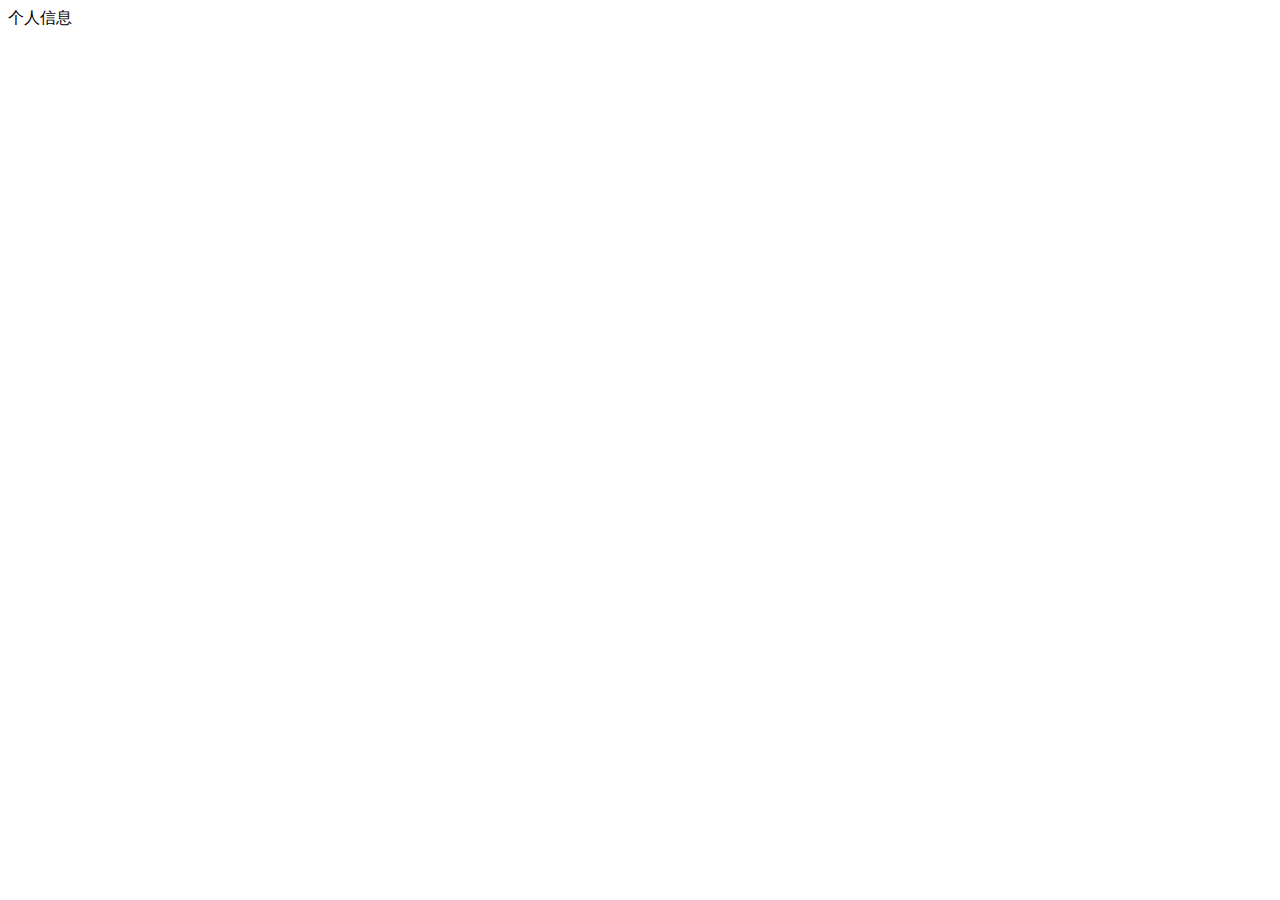
==== user/user_info.html @ 2930e527 "index面修改了js小bug" ====
<!DOCTYPE html>
<html lang="en">

<head>
    <meta charset="UTF-8">
    <meta http-equiv="X-UA-Compatible" content="IE=edge">
    <meta name="viewport" content="width=device-width, initial-scale=1.0">
    <title>Document</title>
</head>

<body>
    个人信息
</body>

</html>
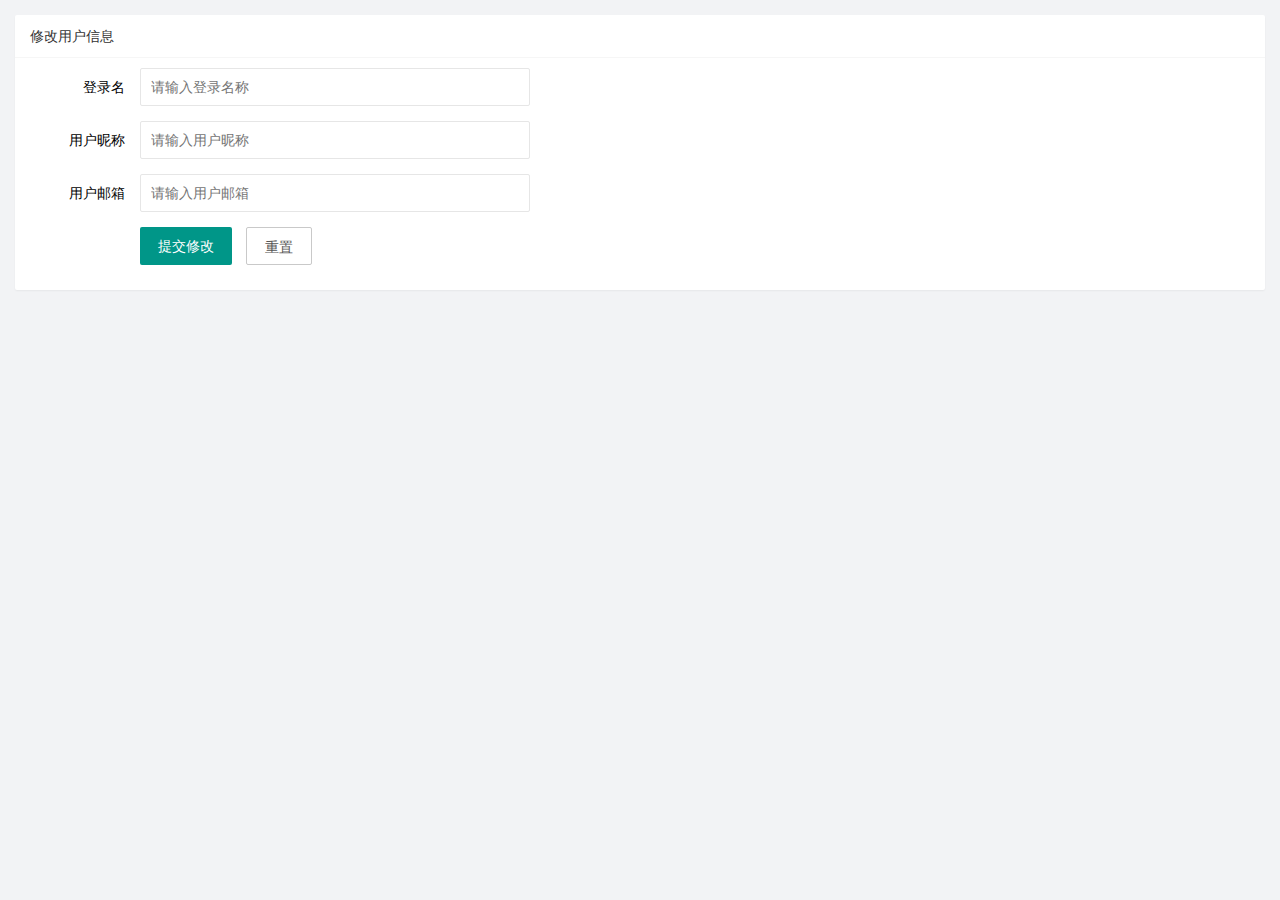
==== commit f3099366: "完成了user模块的创建" ====
--- a/user/user_info.html
+++ b/user/user_info.html
@@ -6,10 +6,53 @@
     <meta http-equiv="X-UA-Compatible" content="IE=edge">
     <meta name="viewport" content="width=device-width, initial-scale=1.0">
     <title>Document</title>
+    <link rel="stylesheet" href="/assets/lib/layui/css/layui.css">
+    <link rel="stylesheet" href="/assets/css/user_info.css">
 </head>
 
 <body>
-    个人信息
+    <div class="layui-card">
+        <div class="layui-card-header">修改用户信息</div>
+        <div class="layui-card-body">
+            <form class="layui-form" lay-filter="form_userinfo">
+                <!-- form表单区域 -->
+                <div class="layui-form-item">
+                    <label class="layui-form-label">登录名</label>
+                    <div class="layui-input-block">
+                        <!-- 隐藏域 赋值id -->
+                        <input type="hidden" name="id">
+                        <input type="text" name="username" required lay-verify="required" placeholder="请输入登录名称" autocomplete="off" class="layui-input" readonly>
+                    </div>
+                </div>
+                <div class="layui-form-item">
+                    <label class="layui-form-label">用户昵称</label>
+                    <div class="layui-input-block">
+                        <input type="text" name="nickname" required lay-verify="required|nickname" placeholder="请输入用户昵称" autocomplete="off" class="layui-input">
+                    </div>
+                </div>
+                <div class="layui-form-item">
+                    <label class="layui-form-label">用户邮箱</label>
+                    <div class="layui-input-block">
+                        <input type="text" name="email" required lay-verify="required|email" placeholder="请输入用户邮箱" autocomplete="off" class="layui-input">
+                    </div>
+                </div>
+                <div class="layui-form-item">
+                    <div class="layui-input-block">
+                        <button class="layui-btn" lay-submit lay-filter="formDemo" id="btn">提交修改</button>
+                        <button type="reset" class="layui-btn layui-btn-primary" id="btnReset">重置</button>
+                    </div>
+                </div>
+            </form>
+        </div>
+    </div>
+    <!-- 导入layui的js文件 -->
+    <script src="/assets/lib/layui/layui.all.js"></script>
+    <!-- 导入jqury -->
+    <script src="/assets/lib/jquery.js"></script>
+    <!-- 导入basejs -->
+    <script src="/assets/js/baseApi.js"></script>
+    <!-- 导入自己的js -->
+    <script src="/assets/js/user_info.js "></script>
 </body>
 
 </html>--- a/assets/lib/layui/css/layui.css
+++ b/assets/lib/layui/css/layui.css
@@ -0,0 +1,2 @@
+/** layui-v2.5.5 MIT License By https://www.layui.com */
+ .layui-inline,img{display:inline-block;vertical-align:middle}h1,h2,h3,h4,h5,h6{font-weight:400}.layui-edge,.layui-header,.layui-inline,.layui-main{position:relative}.layui-body,.layui-edge,.layui-elip{overflow:hidden}.layui-btn,.layui-edge,.layui-inline,img{vertical-align:middle}.layui-btn,.layui-disabled,.layui-icon,.layui-unselect{-moz-user-select:none;-webkit-user-select:none;-ms-user-select:none}.layui-elip,.layui-form-checkbox span,.layui-form-pane .layui-form-label{text-overflow:ellipsis;white-space:nowrap}.layui-breadcrumb,.layui-tree-btnGroup{visibility:hidden}blockquote,body,button,dd,div,dl,dt,form,h1,h2,h3,h4,h5,h6,input,li,ol,p,pre,td,textarea,th,ul{margin:0;padding:0;-webkit-tap-highlight-color:rgba(0,0,0,0)}a:active,a:hover{outline:0}img{border:none}li{list-style:none}table{border-collapse:collapse;border-spacing:0}h4,h5,h6{font-size:100%}button,input,optgroup,option,select,textarea{font-family:inherit;font-size:inherit;font-style:inherit;font-weight:inherit;outline:0}pre{white-space:pre-wrap;white-space:-moz-pre-wrap;white-space:-pre-wrap;white-space:-o-pre-wrap;word-wrap:break-word}body{line-height:24px;font:14px Helvetica Neue,Helvetica,PingFang SC,Tahoma,Arial,sans-serif}hr{height:1px;margin:10px 0;border:0;clear:both}a{color:#333;text-decoration:none}a:hover{color:#777}a cite{font-style:normal;*cursor:pointer}.layui-border-box,.layui-border-box *{box-sizing:border-box}.layui-box,.layui-box *{box-sizing:content-box}.layui-clear{clear:both;*zoom:1}.layui-clear:after{content:'\20';clear:both;*zoom:1;display:block;height:0}.layui-inline{*display:inline;*zoom:1}.layui-edge{display:inline-block;width:0;height:0;border-width:6px;border-style:dashed;border-color:transparent}.layui-edge-top{top:-4px;border-bottom-color:#999;border-bottom-style:solid}.layui-edge-right{border-left-color:#999;border-left-style:solid}.layui-edge-bottom{top:2px;border-top-color:#999;border-top-style:solid}.layui-edge-left{border-right-color:#999;border-right-style:solid}.layui-disabled,.layui-disabled:hover{color:#d2d2d2!important;cursor:not-allowed!important}.layui-circle{border-radius:100%}.layui-show{display:block!important}.layui-hide{display:none!important}@font-face{font-family:layui-icon;src:url(../font/iconfont.eot?v=250);src:url(../font/iconfont.eot?v=250#iefix) format('embedded-opentype'),url(../font/iconfont.woff2?v=250) format('woff2'),url(../font/iconfont.woff?v=250) format('woff'),url(../font/iconfont.ttf?v=250) format('truetype'),url(../font/iconfont.svg?v=250#layui-icon) format('svg')}.layui-icon{font-family:layui-icon!important;font-size:16px;font-style:normal;-webkit-font-smoothing:antialiased;-moz-osx-font-smoothing:grayscale}.layui-icon-reply-fill:before{content:"\e611"}.layui-icon-set-fill:before{content:"\e614"}.layui-icon-menu-fill:before{content:"\e60f"}.layui-icon-search:before{content:"\e615"}.layui-icon-share:before{content:"\e641"}.layui-icon-set-sm:before{content:"\e620"}.layui-icon-engine:before{content:"\e628"}.layui-icon-close:before{content:"\1006"}.layui-icon-close-fill:before{content:"\1007"}.layui-icon-chart-screen:before{content:"\e629"}.layui-icon-star:before{content:"\e600"}.layui-icon-circle-dot:before{content:"\e617"}.layui-icon-chat:before{content:"\e606"}.layui-icon-release:before{content:"\e609"}.layui-icon-list:before{content:"\e60a"}.layui-icon-chart:before{content:"\e62c"}.layui-icon-ok-circle:before{content:"\1005"}.layui-icon-layim-theme:before{content:"\e61b"}.layui-icon-table:before{content:"\e62d"}.layui-icon-right:before{content:"\e602"}.layui-icon-left:before{content:"\e603"}.layui-icon-cart-simple:before{content:"\e698"}.layui-icon-face-cry:before{content:"\e69c"}.layui-icon-face-smile:before{content:"\e6af"}.layui-icon-survey:before{content:"\e6b2"}.layui-icon-tree:before{content:"\e62e"}.layui-icon-upload-circle:before{content:"\e62f"}.layui-icon-add-circle:before{content:"\e61f"}.layui-icon-download-circle:before{content:"\e601"}.layui-icon-templeate-1:before{content:"\e630"}.layui-icon-util:before{content:"\e631"}.layui-icon-face-surprised:before{content:"\e664"}.layui-icon-edit:before{content:"\e642"}.layui-icon-speaker:before{content:"\e645"}.layui-icon-down:before{content:"\e61a"}.layui-icon-file:before{content:"\e621"}.layui-icon-layouts:before{content:"\e632"}.layui-icon-rate-half:before{content:"\e6c9"}.layui-icon-add-circle-fine:before{content:"\e608"}.layui-icon-prev-circle:before{content:"\e633"}.layui-icon-read:before{content:"\e705"}.layui-icon-404:before{content:"\e61c"}.layui-icon-carousel:before{content:"\e634"}.layui-icon-help:before{content:"\e607"}.layui-icon-code-circle:before{content:"\e635"}.layui-icon-water:before{content:"\e636"}.layui-icon-username:before{content:"\e66f"}.layui-icon-find-fill:before{content:"\e670"}.layui-icon-about:before{content:"\e60b"}.layui-icon-location:before{content:"\e715"}.layui-icon-up:before{content:"\e619"}.layui-icon-pause:before{content:"\e651"}.layui-icon-date:before{content:"\e637"}.layui-icon-layim-uploadfile:before{content:"\e61d"}.layui-icon-delete:before{content:"\e640"}.layui-icon-play:before{content:"\e652"}.layui-icon-top:before{content:"\e604"}.layui-icon-friends:before{content:"\e612"}.layui-icon-refresh-3:before{content:"\e9aa"}.layui-icon-ok:before{content:"\e605"}.layui-icon-layer:before{content:"\e638"}.layui-icon-face-smile-fine:before{content:"\e60c"}.layui-icon-dollar:before{content:"\e659"}.layui-icon-group:before{content:"\e613"}.layui-icon-layim-download:before{content:"\e61e"}.layui-icon-picture-fine:before{content:"\e60d"}.layui-icon-link:before{content:"\e64c"}.layui-icon-diamond:before{content:"\e735"}.layui-icon-log:before{content:"\e60e"}.layui-icon-rate-solid:before{content:"\e67a"}.layui-icon-fonts-del:before{content:"\e64f"}.layui-icon-unlink:before{content:"\e64d"}.layui-icon-fonts-clear:before{content:"\e639"}.layui-icon-triangle-r:before{content:"\e623"}.layui-icon-circle:before{content:"\e63f"}.layui-icon-radio:before{content:"\e643"}.layui-icon-align-center:before{content:"\e647"}.layui-icon-align-right:before{content:"\e648"}.layui-icon-align-left:before{content:"\e649"}.layui-icon-loading-1:before{content:"\e63e"}.layui-icon-return:before{content:"\e65c"}.layui-icon-fonts-strong:before{content:"\e62b"}.layui-icon-upload:before{content:"\e67c"}.layui-icon-dialogue:before{content:"\e63a"}.layui-icon-video:before{content:"\e6ed"}.layui-icon-headset:before{content:"\e6fc"}.layui-icon-cellphone-fine:before{content:"\e63b"}.layui-icon-add-1:before{content:"\e654"}.layui-icon-face-smile-b:before{content:"\e650"}.layui-icon-fonts-html:before{content:"\e64b"}.layui-icon-form:before{content:"\e63c"}.layui-icon-cart:before{content:"\e657"}.layui-icon-camera-fill:before{content:"\e65d"}.layui-icon-tabs:before{content:"\e62a"}.layui-icon-fonts-code:before{content:"\e64e"}.layui-icon-fire:before{content:"\e756"}.layui-icon-set:before{content:"\e716"}.layui-icon-fonts-u:before{content:"\e646"}.layui-icon-triangle-d:before{content:"\e625"}.layui-icon-tips:before{content:"\e702"}.layui-icon-picture:before{content:"\e64a"}.layui-icon-more-vertical:before{content:"\e671"}.layui-icon-flag:before{content:"\e66c"}.layui-icon-loading:before{content:"\e63d"}.layui-icon-fonts-i:before{content:"\e644"}.layui-icon-refresh-1:before{content:"\e666"}.layui-icon-rmb:before{content:"\e65e"}.layui-icon-home:before{content:"\e68e"}.layui-icon-user:before{content:"\e770"}.layui-icon-notice:before{content:"\e667"}.layui-icon-login-weibo:before{content:"\e675"}.layui-icon-voice:before{content:"\e688"}.layui-icon-upload-drag:before{content:"\e681"}.layui-icon-login-qq:before{content:"\e676"}.layui-icon-snowflake:before{content:"\e6b1"}.layui-icon-file-b:before{content:"\e655"}.layui-icon-template:before{content:"\e663"}.layui-icon-auz:before{content:"\e672"}.layui-icon-console:before{content:"\e665"}.layui-icon-app:before{content:"\e653"}.layui-icon-prev:before{content:"\e65a"}.layui-icon-website:before{content:"\e7ae"}.layui-icon-next:before{content:"\e65b"}.layui-icon-component:before{content:"\e857"}.layui-icon-more:before{content:"\e65f"}.layui-icon-login-wechat:before{content:"\e677"}.layui-icon-shrink-right:before{content:"\e668"}.layui-icon-spread-left:before{content:"\e66b"}.layui-icon-camera:before{content:"\e660"}.layui-icon-note:before{content:"\e66e"}.layui-icon-refresh:before{content:"\e669"}.layui-icon-female:before{content:"\e661"}.layui-icon-male:before{content:"\e662"}.layui-icon-password:before{content:"\e673"}.layui-icon-senior:before{content:"\e674"}.layui-icon-theme:before{content:"\e66a"}.layui-icon-tread:before{content:"\e6c5"}.layui-icon-praise:before{content:"\e6c6"}.layui-icon-star-fill:before{content:"\e658"}.layui-icon-rate:before{content:"\e67b"}.layui-icon-template-1:before{content:"\e656"}.layui-icon-vercode:before{content:"\e679"}.layui-icon-cellphone:before{content:"\e678"}.layui-icon-screen-full:before{content:"\e622"}.layui-icon-screen-restore:before{content:"\e758"}.layui-icon-cols:before{content:"\e610"}.layui-icon-export:before{content:"\e67d"}.layui-icon-print:before{content:"\e66d"}.layui-icon-slider:before{content:"\e714"}.layui-icon-addition:before{content:"\e624"}.layui-icon-subtraction:before{content:"\e67e"}.layui-icon-service:before{content:"\e626"}.layui-icon-transfer:before{content:"\e691"}.layui-main{width:1140px;margin:0 auto}.layui-header{z-index:1000;height:60px}.layui-header a:hover{transition:all .5s;-webkit-transition:all .5s}.layui-side{position:fixed;left:0;top:0;bottom:0;z-index:999;width:200px;overflow-x:hidden}.layui-side-scroll{position:relative;width:220px;height:100%;overflow-x:hidden}.layui-body{position:absolute;left:200px;right:0;top:0;bottom:0;z-index:998;width:auto;overflow-y:auto;box-sizing:border-box}.layui-layout-body{overflow:hidden}.layui-layout-admin .layui-header{background-color:#23262E}.layui-layout-admin .layui-side{top:60px;width:200px;overflow-x:hidden}.layui-layout-admin .layui-body{position:fixed;top:60px;bottom:44px}.layui-layout-admin .layui-main{width:auto;margin:0 15px}.layui-layout-admin .layui-footer{position:fixed;left:200px;right:0;bottom:0;height:44px;line-height:44px;padding:0 15px;background-color:#eee}.layui-layout-admin .layui-logo{position:absolute;left:0;top:0;width:200px;height:100%;line-height:60px;text-align:center;color:#009688;font-size:16px}.layui-layout-admin .layui-header .layui-nav{background:0 0}.layui-layout-left{position:absolute!important;left:200px;top:0}.layui-layout-right{position:absolute!important;right:0;top:0}.layui-container{position:relative;margin:0 auto;padding:0 15px;box-sizing:border-box}.layui-fluid{position:relative;margin:0 auto;padding:0 15px}.layui-row:after,.layui-row:before{content:'';display:block;clear:both}.layui-col-lg1,.layui-col-lg10,.layui-col-lg11,.layui-col-lg12,.layui-col-lg2,.layui-col-lg3,.layui-col-lg4,.layui-col-lg5,.layui-col-lg6,.layui-col-lg7,.layui-col-lg8,.layui-col-lg9,.layui-col-md1,.layui-col-md10,.layui-col-md11,.layui-col-md12,.layui-col-md2,.layui-col-md3,.layui-col-md4,.layui-col-md5,.layui-col-md6,.layui-col-md7,.layui-col-md8,.layui-col-md9,.layui-col-sm1,.layui-col-sm10,.layui-col-sm11,.layui-col-sm12,.layui-col-sm2,.layui-col-sm3,.layui-col-sm4,.layui-col-sm5,.layui-col-sm6,.layui-col-sm7,.layui-col-sm8,.layui-col-sm9,.layui-col-xs1,.layui-col-xs10,.layui-col-xs11,.layui-col-xs12,.layui-col-xs2,.layui-col-xs3,.layui-col-xs4,.layui-col-xs5,.layui-col-xs6,.layui-col-xs7,.layui-col-xs8,.layui-col-xs9{position:relative;display:block;box-sizing:border-box}.layui-col-xs1,.layui-col-xs10,.layui-col-xs11,.layui-col-xs12,.layui-col-xs2,.layui-col-xs3,.layui-col-xs4,.layui-col-xs5,.layui-col-xs6,.layui-col-xs7,.layui-col-xs8,.layui-col-xs9{float:left}.layui-col-xs1{width:8.33333333%}.layui-col-xs2{width:16.66666667%}.layui-col-xs3{width:25%}.layui-col-xs4{width:33.33333333%}.layui-col-xs5{width:41.66666667%}.layui-col-xs6{width:50%}.layui-col-xs7{width:58.33333333%}.layui-col-xs8{width:66.66666667%}.layui-col-xs9{width:75%}.layui-col-xs10{width:83.33333333%}.layui-col-xs11{width:91.66666667%}.layui-col-xs12{width:100%}.layui-col-xs-offset1{margin-left:8.33333333%}.layui-col-xs-offset2{margin-left:16.66666667%}.layui-col-xs-offset3{margin-left:25%}.layui-col-xs-offset4{margin-left:33.33333333%}.layui-col-xs-offset5{margin-left:41.66666667%}.layui-col-xs-offset6{margin-left:50%}.layui-col-xs-offset7{margin-left:58.33333333%}.layui-col-xs-offset8{margin-left:66.66666667%}.layui-col-xs-offset9{margin-left:75%}.layui-col-xs-offset10{margin-left:83.33333333%}.layui-col-xs-offset11{margin-left:91.66666667%}.layui-col-xs-offset12{margin-left:100%}@media screen and (max-width:768px){.layui-hide-xs{display:none!important}.layui-show-xs-block{display:block!important}.layui-show-xs-inline{display:inline!important}.layui-show-xs-inline-block{display:inline-block!important}}@media screen and (min-width:768px){.layui-container{width:750px}.layui-hide-sm{display:none!important}.layui-show-sm-block{display:block!important}.layui-show-sm-inline{display:inline!important}.layui-show-sm-inline-block{display:inline-block!important}.layui-col-sm1,.layui-col-sm10,.layui-col-sm11,.layui-col-sm12,.layui-col-sm2,.layui-col-sm3,.layui-col-sm4,.layui-col-sm5,.layui-col-sm6,.layui-col-sm7,.layui-col-sm8,.layui-col-sm9{float:left}.layui-col-sm1{width:8.33333333%}.layui-col-sm2{width:16.66666667%}.layui-col-sm3{width:25%}.layui-col-sm4{width:33.33333333%}.layui-col-sm5{width:41.66666667%}.layui-col-sm6{width:50%}.layui-col-sm7{width:58.33333333%}.layui-col-sm8{width:66.66666667%}.layui-col-sm9{width:75%}.layui-col-sm10{width:83.33333333%}.layui-col-sm11{width:91.66666667%}.layui-col-sm12{width:100%}.layui-col-sm-offset1{margin-left:8.33333333%}.layui-col-sm-offset2{margin-left:16.66666667%}.layui-col-sm-offset3{margin-left:25%}.layui-col-sm-offset4{margin-left:33.33333333%}.layui-col-sm-offset5{margin-left:41.66666667%}.layui-col-sm-offset6{margin-left:50%}.layui-col-sm-offset7{margin-left:58.33333333%}.layui-col-sm-offset8{margin-left:66.66666667%}.layui-col-sm-offset9{margin-left:75%}.layui-col-sm-offset10{margin-left:83.33333333%}.layui-col-sm-offset11{margin-left:91.66666667%}.layui-col-sm-offset12{margin-left:100%}}@media screen and (min-width:992px){.layui-container{width:970px}.layui-hide-md{display:none!important}.layui-show-md-block{display:block!important}.layui-show-md-inline{display:inline!important}.layui-show-md-inline-block{display:inline-block!important}.layui-col-md1,.layui-col-md10,.layui-col-md11,.layui-col-md12,.layui-col-md2,.layui-col-md3,.layui-col-md4,.layui-col-md5,.layui-col-md6,.layui-col-md7,.layui-col-md8,.layui-col-md9{float:left}.layui-col-md1{width:8.33333333%}.layui-col-md2{width:16.66666667%}.layui-col-md3{width:25%}.layui-col-md4{width:33.33333333%}.layui-col-md5{width:41.66666667%}.layui-col-md6{width:50%}.layui-col-md7{width:58.33333333%}.layui-col-md8{width:66.66666667%}.layui-col-md9{width:75%}.layui-col-md10{width:83.33333333%}.layui-col-md11{width:91.66666667%}.layui-col-md12{width:100%}.layui-col-md-offset1{margin-left:8.33333333%}.layui-col-md-offset2{margin-left:16.66666667%}.layui-col-md-offset3{margin-left:25%}.layui-col-md-offset4{margin-left:33.33333333%}.layui-col-md-offset5{margin-left:41.66666667%}.layui-col-md-offset6{margin-left:50%}.layui-col-md-offset7{margin-left:58.33333333%}.layui-col-md-offset8{margin-left:66.66666667%}.layui-col-md-offset9{margin-left:75%}.layui-col-md-offset10{margin-left:83.33333333%}.layui-col-md-offset11{margin-left:91.66666667%}.layui-col-md-offset12{margin-left:100%}}@media screen and (min-width:1200px){.layui-container{width:1170px}.layui-hide-lg{display:none!important}.layui-show-lg-block{display:block!important}.layui-show-lg-inline{display:inline!important}.layui-show-lg-inline-block{display:inline-block!important}.layui-col-lg1,.layui-col-lg10,.layui-col-lg11,.layui-col-lg12,.layui-col-lg2,.layui-col-lg3,.layui-col-lg4,.layui-col-lg5,.layui-col-lg6,.layui-col-lg7,.layui-col-lg8,.layui-col-lg9{float:left}.layui-col-lg1{width:8.33333333%}.layui-col-lg2{width:16.66666667%}.layui-col-lg3{width:25%}.layui-col-lg4{width:33.33333333%}.layui-col-lg5{width:41.66666667%}.layui-col-lg6{width:50%}.layui-col-lg7{width:58.33333333%}.layui-col-lg8{width:66.66666667%}.layui-col-lg9{width:75%}.layui-col-lg10{width:83.33333333%}.layui-col-lg11{width:91.66666667%}.layui-col-lg12{width:100%}.layui-col-lg-offset1{margin-left:8.33333333%}.layui-col-lg-offset2{margin-left:16.66666667%}.layui-col-lg-offset3{margin-left:25%}.layui-col-lg-offset4{margin-left:33.33333333%}.layui-col-lg-offset5{margin-left:41.66666667%}.layui-col-lg-offset6{margin-left:50%}.layui-col-lg-offset7{margin-left:58.33333333%}.layui-col-lg-offset8{margin-left:66.66666667%}.layui-col-lg-offset9{margin-left:75%}.layui-col-lg-offset10{margin-left:83.33333333%}.layui-col-lg-offset11{margin-left:91.66666667%}.layui-col-lg-offset12{margin-left:100%}}.layui-col-space1{margin:-.5px}.layui-col-space1>*{padding:.5px}.layui-col-space3{margin:-1.5px}.layui-col-space3>*{padding:1.5px}.layui-col-space5{margin:-2.5px}.layui-col-space5>*{padding:2.5px}.layui-col-space8{margin:-3.5px}.layui-col-space8>*{padding:3.5px}.layui-col-space10{margin:-5px}.layui-col-space10>*{padding:5px}.layui-col-space12{margin:-6px}.layui-col-space12>*{padding:6px}.layui-col-space15{margin:-7.5px}.layui-col-space15>*{padding:7.5px}.layui-col-space18{margin:-9px}.layui-col-space18>*{padding:9px}.layui-col-space20{margin:-10px}.layui-col-space20>*{padding:10px}.layui-col-space22{margin:-11px}.layui-col-space22>*{padding:11px}.layui-col-space25{margin:-12.5px}.layui-col-space25>*{padding:12.5px}.layui-col-space30{margin:-15px}.layui-col-space30>*{padding:15px}.layui-btn,.layui-input,.layui-select,.layui-textarea,.layui-upload-button{outline:0;-webkit-appearance:none;transition:all .3s;-webkit-transition:all .3s;box-sizing:border-box}.layui-elem-quote{margin-bottom:10px;padding:15px;line-height:22px;border-left:5px solid #009688;border-radius:0 2px 2px 0;background-color:#f2f2f2}.layui-quote-nm{border-style:solid;border-width:1px 1px 1px 5px;background:0 0}.layui-elem-field{margin-bottom:10px;padding:0;border-width:1px;border-style:solid}.layui-elem-field legend{margin-left:20px;padding:0 10px;font-size:20px;font-weight:300}.layui-field-title{margin:10px 0 20px;border-width:1px 0 0}.layui-field-box{padding:10px 15px}.layui-field-title .layui-field-box{padding:10px 0}.layui-progress{position:relative;height:6px;border-radius:20px;background-color:#e2e2e2}.layui-progress-bar{position:absolute;left:0;top:0;width:0;max-width:100%;height:6px;border-radius:20px;text-align:right;background-color:#5FB878;transition:all .3s;-webkit-transition:all .3s}.layui-progress-big,.layui-progress-big .layui-progress-bar{height:18px;line-height:18px}.layui-progress-text{position:relative;top:-20px;line-height:18px;font-size:12px;color:#666}.layui-progress-big .layui-progress-text{position:static;padding:0 10px;color:#fff}.layui-collapse{border-width:1px;border-style:solid;border-radius:2px}.layui-colla-content,.layui-colla-item{border-top-width:1px;border-top-style:solid}.layui-colla-item:first-child{border-top:none}.layui-colla-title{position:relative;height:42px;line-height:42px;padding:0 15px 0 35px;color:#333;background-color:#f2f2f2;cursor:pointer;font-size:14px;overflow:hidden}.layui-colla-content{display:none;padding:10px 15px;line-height:22px;color:#666}.layui-colla-icon{position:absolute;left:15px;top:0;font-size:14px}.layui-card{margin-bottom:15px;border-radius:2px;background-color:#fff;box-shadow:0 1px 2px 0 rgba(0,0,0,.05)}.layui-card:last-child{margin-bottom:0}.layui-card-header{position:relative;height:42px;line-height:42px;padding:0 15px;border-bottom:1px solid #f6f6f6;color:#333;border-radius:2px 2px 0 0;font-size:14px}.layui-bg-black,.layui-bg-blue,.layui-bg-cyan,.layui-bg-green,.layui-bg-orange,.layui-bg-red{color:#fff!important}.layui-card-body{position:relative;padding:10px 15px;line-height:24px}.layui-card-body[pad15]{padding:15px}.layui-card-body[pad20]{padding:20px}.layui-card-body .layui-table{margin:5px 0}.layui-card .layui-tab{margin:0}.layui-panel-window{position:relative;padding:15px;border-radius:0;border-top:5px solid #E6E6E6;background-color:#fff}.layui-auxiliar-moving{position:fixed;left:0;right:0;top:0;bottom:0;width:100%;height:100%;background:0 0;z-index:9999999999}.layui-form-label,.layui-form-mid,.layui-form-select,.layui-input-block,.layui-input-inline,.layui-textarea{position:relative}.layui-bg-red{background-color:#FF5722!important}.layui-bg-orange{background-color:#FFB800!important}.layui-bg-green{background-color:#009688!important}.layui-bg-cyan{background-color:#2F4056!important}.layui-bg-blue{background-color:#1E9FFF!important}.layui-bg-black{background-color:#393D49!important}.layui-bg-gray{background-color:#eee!important;color:#666!important}.layui-badge-rim,.layui-colla-content,.layui-colla-item,.layui-collapse,.layui-elem-field,.layui-form-pane .layui-form-item[pane],.layui-form-pane .layui-form-label,.layui-input,.layui-layedit,.layui-layedit-tool,.layui-quote-nm,.layui-select,.layui-tab-bar,.layui-tab-card,.layui-tab-title,.layui-tab-title .layui-this:after,.layui-textarea{border-color:#e6e6e6}.layui-timeline-item:before,hr{background-color:#e6e6e6}.layui-text{line-height:22px;font-size:14px;color:#666}.layui-text h1,.layui-text h2,.layui-text h3{font-weight:500;color:#333}.layui-text h1{font-size:30px}.layui-text h2{font-size:24px}.layui-text h3{font-size:18px}.layui-text a:not(.layui-btn){color:#01AAED}.layui-text a:not(.layui-btn):hover{text-decoration:underline}.layui-text ul{padding:5px 0 5px 15px}.layui-text ul li{margin-top:5px;list-style-type:disc}.layui-text em,.layui-word-aux{color:#999!important;padding:0 5px!important}.layui-btn{display:inline-block;height:38px;line-height:38px;padding:0 18px;background-color:#009688;color:#fff;white-space:nowrap;text-align:center;font-size:14px;border:none;border-radius:2px;cursor:pointer}.layui-btn:hover{opacity:.8;filter:alpha(opacity=80);color:#fff}.layui-btn:active{opacity:1;filter:alpha(opacity=100)}.layui-btn+.layui-btn{margin-left:10px}.layui-btn-container{font-size:0}.layui-btn-container .layui-btn{margin-right:10px;margin-bottom:10px}.layui-btn-container .layui-btn+.layui-btn{margin-left:0}.layui-table .layui-btn-container .layui-btn{margin-bottom:9px}.layui-btn-radius{border-radius:100px}.layui-btn .layui-icon{margin-right:3px;font-size:18px;vertical-align:bottom;vertical-align:middle\9}.layui-btn-primary{border:1px solid #C9C9C9;background-color:#fff;color:#555}.layui-btn-primary:hover{border-color:#009688;color:#333}.layui-btn-normal{background-color:#1E9FFF}.layui-btn-warm{background-color:#FFB800}.layui-btn-danger{background-color:#FF5722}.layui-btn-checked{background-color:#5FB878}.layui-btn-disabled,.layui-btn-disabled:active,.layui-btn-disabled:hover{border:1px solid #e6e6e6;background-color:#FBFBFB;color:#C9C9C9;cursor:not-allowed;opacity:1}.layui-btn-lg{height:44px;line-height:44px;padding:0 25px;font-size:16px}.layui-btn-sm{height:30px;line-height:30px;padding:0 10px;font-size:12px}.layui-btn-sm i{font-size:16px!important}.layui-btn-xs{height:22px;line-height:22px;padding:0 5px;font-size:12px}.layui-btn-xs i{font-size:14px!important}.layui-btn-group{display:inline-block;vertical-align:middle;font-size:0}.layui-btn-group .layui-btn{margin-left:0!important;margin-right:0!important;border-left:1px solid rgba(255,255,255,.5);border-radius:0}.layui-btn-group .layui-btn-primary{border-left:none}.layui-btn-group .layui-btn-primary:hover{border-color:#C9C9C9;color:#009688}.layui-btn-group .layui-btn:first-child{border-left:none;border-radius:2px 0 0 2px}.layui-btn-group .layui-btn-primary:first-child{border-left:1px solid #c9c9c9}.layui-btn-group .layui-btn:last-child{border-radius:0 2px 2px 0}.layui-btn-group .layui-btn+.layui-btn{margin-left:0}.layui-btn-group+.layui-btn-group{margin-left:10px}.layui-btn-fluid{width:100%}.layui-input,.layui-select,.layui-textarea{height:38px;line-height:1.3;line-height:38px\9;border-width:1px;border-style:solid;background-color:#fff;border-radius:2px}.layui-input::-webkit-input-placeholder,.layui-select::-webkit-input-placeholder,.layui-textarea::-webkit-input-placeholder{line-height:1.3}.layui-input,.layui-textarea{display:block;width:100%;padding-left:10px}.layui-input:hover,.layui-textarea:hover{border-color:#D2D2D2!important}.layui-input:focus,.layui-textarea:focus{border-color:#C9C9C9!important}.layui-textarea{min-height:100px;height:auto;line-height:20px;padding:6px 10px;resize:vertical}.layui-select{padding:0 10px}.layui-form input[type=checkbox],.layui-form input[type=radio],.layui-form select{display:none}.layui-form [lay-ignore]{display:initial}.layui-form-item{margin-bottom:15px;clear:both;*zoom:1}.layui-form-item:after{content:'\20';clear:both;*zoom:1;display:block;height:0}.layui-form-label{float:left;display:block;padding:9px 15px;width:80px;font-weight:400;line-height:20px;text-align:right}.layui-form-label-col{display:block;float:none;padding:9px 0;line-height:20px;text-align:left}.layui-form-item .layui-inline{margin-bottom:5px;margin-right:10px}.layui-input-block{margin-left:110px;min-height:36px}.layui-input-inline{display:inline-block;vertical-align:middle}.layui-form-item .layui-input-inline{float:left;width:190px;margin-right:10px}.layui-form-text .layui-input-inline{width:auto}.layui-form-mid{float:left;display:block;padding:9px 0!important;line-height:20px;margin-right:10px}.layui-form-danger+.layui-form-select .layui-input,.layui-form-danger:focus{border-color:#FF5722!important}.layui-form-select .layui-input{padding-right:30px;cursor:pointer}.layui-form-select .layui-edge{position:absolute;right:10px;top:50%;margin-top:-3px;cursor:pointer;border-width:6px;border-top-color:#c2c2c2;border-top-style:solid;transition:all .3s;-webkit-transition:all .3s}.layui-form-select dl{display:none;position:absolute;left:0;top:42px;padding:5px 0;z-index:899;min-width:100%;border:1px solid #d2d2d2;max-height:300px;overflow-y:auto;background-color:#fff;border-radius:2px;box-shadow:0 2px 4px rgba(0,0,0,.12);box-sizing:border-box}.layui-form-select dl dd,.layui-form-select dl dt{padding:0 10px;line-height:36px;white-space:nowrap;overflow:hidden;text-overflow:ellipsis}.layui-form-select dl dt{font-size:12px;color:#999}.layui-form-select dl dd{cursor:pointer}.layui-form-select dl dd:hover{background-color:#f2f2f2;-webkit-transition:.5s all;transition:.5s all}.layui-form-select .layui-select-group dd{padding-left:20px}.layui-form-select dl dd.layui-select-tips{padding-left:10px!important;color:#999}.layui-form-select dl dd.layui-this{background-color:#5FB878;color:#fff}.layui-form-checkbox,.layui-form-select dl dd.layui-disabled{background-color:#fff}.layui-form-selected dl{display:block}.layui-form-checkbox,.layui-form-checkbox *,.layui-form-switch{display:inline-block;vertical-align:middle}.layui-form-selected .layui-edge{margin-top:-9px;-webkit-transform:rotate(180deg);transform:rotate(180deg);margin-top:-3px\9}:root .layui-form-selected .layui-edge{margin-top:-9px\0/IE9}.layui-form-selectup dl{top:auto;bottom:42px}.layui-select-none{margin:5px 0;text-align:center;color:#999}.layui-select-disabled .layui-disabled{border-color:#eee!important}.layui-select-disabled .layui-edge{border-top-color:#d2d2d2}.layui-form-checkbox{position:relative;height:30px;line-height:30px;margin-right:10px;padding-right:30px;cursor:pointer;font-size:0;-webkit-transition:.1s linear;transition:.1s linear;box-sizing:border-box}.layui-form-checkbox span{padding:0 10px;height:100%;font-size:14px;border-radius:2px 0 0 2px;background-color:#d2d2d2;color:#fff;overflow:hidden}.layui-form-checkbox:hover span{background-color:#c2c2c2}.layui-form-checkbox i{position:absolute;right:0;top:0;width:30px;height:28px;border:1px solid #d2d2d2;border-left:none;border-radius:0 2px 2px 0;color:#fff;font-size:20px;text-align:center}.layui-form-checkbox:hover i{border-color:#c2c2c2;color:#c2c2c2}.layui-form-checked,.layui-form-checked:hover{border-color:#5FB878}.layui-form-checked span,.layui-form-checked:hover span{background-color:#5FB878}.layui-form-checked i,.layui-form-checked:hover i{color:#5FB878}.layui-form-item .layui-form-checkbox{margin-top:4px}.layui-form-checkbox[lay-skin=primary]{height:auto!important;line-height:normal!important;min-width:18px;min-height:18px;border:none!important;margin-right:0;padding-left:28px;padding-right:0;background:0 0}.layui-form-checkbox[lay-skin=primary] span{padding-left:0;padding-right:15px;line-height:18px;background:0 0;color:#666}.layui-form-checkbox[lay-skin=primary] i{right:auto;left:0;width:16px;height:16px;line-height:16px;border:1px solid #d2d2d2;font-size:12px;border-radius:2px;background-color:#fff;-webkit-transition:.1s linear;transition:.1s linear}.layui-form-checkbox[lay-skin=primary]:hover i{border-color:#5FB878;color:#fff}.layui-form-checked[lay-skin=primary] i{border-color:#5FB878!important;background-color:#5FB878;color:#fff}.layui-checkbox-disbaled[lay-skin=primary] span{background:0 0!important;color:#c2c2c2}.layui-checkbox-disbaled[lay-skin=primary]:hover i{border-color:#d2d2d2}.layui-form-item .layui-form-checkbox[lay-skin=primary]{margin-top:10px}.layui-form-switch{position:relative;height:22px;line-height:22px;min-width:35px;padding:0 5px;margin-top:8px;border:1px solid #d2d2d2;border-radius:20px;cursor:pointer;background-color:#fff;-webkit-transition:.1s linear;transition:.1s linear}.layui-form-switch i{position:absolute;left:5px;top:3px;width:16px;height:16px;border-radius:20px;background-color:#d2d2d2;-webkit-transition:.1s linear;transition:.1s linear}.layui-form-switch em{position:relative;top:0;width:25px;margin-left:21px;padding:0!important;text-align:center!important;color:#999!important;font-style:normal!important;font-size:12px}.layui-form-onswitch{border-color:#5FB878;background-color:#5FB878}.layui-checkbox-disbaled,.layui-checkbox-disbaled i{border-color:#e2e2e2!important}.layui-form-onswitch i{left:100%;margin-left:-21px;background-color:#fff}.layui-form-onswitch em{margin-left:5px;margin-right:21px;color:#fff!important}.layui-checkbox-disbaled span{background-color:#e2e2e2!important}.layui-checkbox-disbaled:hover i{color:#fff!important}[lay-radio]{display:none}.layui-form-radio,.layui-form-radio *{display:inline-block;vertical-align:middle}.layui-form-radio{line-height:28px;margin:6px 10px 0 0;padding-right:10px;cursor:pointer;font-size:0}.layui-form-radio *{font-size:14px}.layui-form-radio>i{margin-right:8px;font-size:22px;color:#c2c2c2}.layui-form-radio>i:hover,.layui-form-radioed>i{color:#5FB878}.layui-radio-disbaled>i{color:#e2e2e2!important}.layui-form-pane .layui-form-label{width:110px;padding:8px 15px;height:38px;line-height:20px;border-width:1px;border-style:solid;border-radius:2px 0 0 2px;text-align:center;background-color:#FBFBFB;overflow:hidden;box-sizing:border-box}.layui-form-pane .layui-input-inline{margin-left:-1px}.layui-form-pane .layui-input-block{margin-left:110px;left:-1px}.layui-form-pane .layui-input{border-radius:0 2px 2px 0}.layui-form-pane .layui-form-text .layui-form-label{float:none;width:100%;border-radius:2px;box-sizing:border-box;text-align:left}.layui-form-pane .layui-form-text .layui-input-inline{display:block;margin:0;top:-1px;clear:both}.layui-form-pane .layui-form-text .layui-input-block{margin:0;left:0;top:-1px}.layui-form-pane .layui-form-text .layui-textarea{min-height:100px;border-radius:0 0 2px 2px}.layui-form-pane .layui-form-checkbox{margin:4px 0 4px 10px}.layui-form-pane .layui-form-radio,.layui-form-pane .layui-form-switch{margin-top:6px;margin-left:10px}.layui-form-pane .layui-form-item[pane]{position:relative;border-width:1px;border-style:solid}.layui-form-pane .layui-form-item[pane] .layui-form-label{position:absolute;left:0;top:0;height:100%;border-width:0 1px 0 0}.layui-form-pane .layui-form-item[pane] .layui-input-inline{margin-left:110px}@media screen and (max-width:450px){.layui-form-item .layui-form-label{text-overflow:ellipsis;overflow:hidden;white-space:nowrap}.layui-form-item .layui-inline{display:block;margin-right:0;margin-bottom:20px;clear:both}.layui-form-item .layui-inline:after{content:'\20';clear:both;display:block;height:0}.layui-form-item .layui-input-inline{display:block;float:none;left:-3px;width:auto;margin:0 0 10px 112px}.layui-form-item .layui-input-inline+.layui-form-mid{margin-left:110px;top:-5px;padding:0}.layui-form-item .layui-form-checkbox{margin-right:5px;margin-bottom:5px}}.layui-layedit{border-width:1px;border-style:solid;border-radius:2px}.layui-layedit-tool{padding:3px 5px;border-bottom-width:1px;border-bottom-style:solid;font-size:0}.layedit-tool-fixed{position:fixed;top:0;border-top:1px solid #e2e2e2}.layui-layedit-tool .layedit-tool-mid,.layui-layedit-tool .layui-icon{display:inline-block;vertical-align:middle;text-align:center;font-size:14px}.layui-layedit-tool .layui-icon{position:relative;width:32px;height:30px;line-height:30px;margin:3px 5px;color:#777;cursor:pointer;border-radius:2px}.layui-layedit-tool .layui-icon:hover{color:#393D49}.layui-layedit-tool .layui-icon:active{color:#000}.layui-layedit-tool .layedit-tool-active{background-color:#e2e2e2;color:#000}.layui-layedit-tool .layui-disabled,.layui-layedit-tool .layui-disabled:hover{color:#d2d2d2;cursor:not-allowed}.layui-layedit-tool .layedit-tool-mid{width:1px;height:18px;margin:0 10px;background-color:#d2d2d2}.layedit-tool-html{width:50px!important;font-size:30px!important}.layedit-tool-b,.layedit-tool-code,.layedit-tool-help{font-size:16px!important}.layedit-tool-d,.layedit-tool-face,.layedit-tool-image,.layedit-tool-unlink{font-size:18px!important}.layedit-tool-image input{position:absolute;font-size:0;left:0;top:0;width:100%;height:100%;opacity:.01;filter:Alpha(opacity=1);cursor:pointer}.layui-layedit-iframe iframe{display:block;width:100%}#LAY_layedit_code{overflow:hidden}.layui-laypage{display:inline-block;*display:inline;*zoom:1;vertical-align:middle;margin:10px 0;font-size:0}.layui-laypage>a:first-child,.layui-laypage>a:first-child em{border-radius:2px 0 0 2px}.layui-laypage>a:last-child,.layui-laypage>a:last-child em{border-radius:0 2px 2px 0}.layui-laypage>:first-child{margin-left:0!important}.layui-laypage>:last-child{margin-right:0!important}.layui-laypage a,.layui-laypage button,.layui-laypage input,.layui-laypage select,.layui-laypage span{border:1px solid #e2e2e2}.layui-laypage a,.layui-laypage span{display:inline-block;*display:inline;*zoom:1;vertical-align:middle;padding:0 15px;height:28px;line-height:28px;margin:0 -1px 5px 0;background-color:#fff;color:#333;font-size:12px}.layui-flow-more a *,.layui-laypage input,.layui-table-view select[lay-ignore]{display:inline-block}.layui-laypage a:hover{color:#009688}.layui-laypage em{font-style:normal}.layui-laypage .layui-laypage-spr{color:#999;font-weight:700}.layui-laypage a{text-decoration:none}.layui-laypage .layui-laypage-curr{position:relative}.layui-laypage .layui-laypage-curr em{position:relative;color:#fff}.layui-laypage .layui-laypage-curr .layui-laypage-em{position:absolute;left:-1px;top:-1px;padding:1px;width:100%;height:100%;background-color:#009688}.layui-laypage-em{border-radius:2px}.layui-laypage-next em,.layui-laypage-prev em{font-family:Sim sun;font-size:16px}.layui-laypage .layui-laypage-count,.layui-laypage .layui-laypage-limits,.layui-laypage .layui-laypage-refresh,.layui-laypage .layui-laypage-skip{margin-left:10px;margin-right:10px;padding:0;border:none}.layui-laypage .layui-laypage-limits,.layui-laypage .layui-laypage-refresh{vertical-align:top}.layui-laypage .layui-laypage-refresh i{font-size:18px;cursor:pointer}.layui-laypage select{height:22px;padding:3px;border-radius:2px;cursor:pointer}.layui-laypage .layui-laypage-skip{height:30px;line-height:30px;color:#999}.layui-laypage button,.layui-laypage input{height:30px;line-height:30px;border-radius:2px;vertical-align:top;background-color:#fff;box-sizing:border-box}.layui-laypage input{width:40px;margin:0 10px;padding:0 3px;text-align:center}.layui-laypage input:focus,.layui-laypage select:focus{border-color:#009688!important}.layui-laypage button{margin-left:10px;padding:0 10px;cursor:pointer}.layui-table,.layui-table-view{margin:10px 0}.layui-flow-more{margin:10px 0;text-align:center;color:#999;font-size:14px}.layui-flow-more a{height:32px;line-height:32px}.layui-flow-more a *{vertical-align:top}.layui-flow-more a cite{padding:0 20px;border-radius:3px;background-color:#eee;color:#333;font-style:normal}.layui-flow-more a cite:hover{opacity:.8}.layui-flow-more a i{font-size:30px;color:#737383}.layui-table{width:100%;background-color:#fff;color:#666}.layui-table tr{transition:all .3s;-webkit-transition:all .3s}.layui-table th{text-align:left;font-weight:400}.layui-table tbody tr:hover,.layui-table thead tr,.layui-table-click,.layui-table-header,.layui-table-hover,.layui-table-mend,.layui-table-patch,.layui-table-tool,.layui-table-total,.layui-table-total tr,.layui-table[lay-even] tr:nth-child(even){background-color:#f2f2f2}.layui-table td,.layui-table th,.layui-table-col-set,.layui-table-fixed-r,.layui-table-grid-down,.layui-table-header,.layui-table-page,.layui-table-tips-main,.layui-table-tool,.layui-table-total,.layui-table-view,.layui-table[lay-skin=line],.layui-table[lay-skin=row]{border-width:1px;border-style:solid;border-color:#e6e6e6}.layui-table td,.layui-table th{position:relative;padding:9px 15px;min-height:20px;line-height:20px;font-size:14px}.layui-table[lay-skin=line] td,.layui-table[lay-skin=line] th{border-width:0 0 1px}.layui-table[lay-skin=row] td,.layui-table[lay-skin=row] th{border-width:0 1px 0 0}.layui-table[lay-skin=nob] td,.layui-table[lay-skin=nob] th{border:none}.layui-table img{max-width:100px}.layui-table[lay-size=lg] td,.layui-table[lay-size=lg] th{padding:15px 30px}.layui-table-view .layui-table[lay-size=lg] .layui-table-cell{height:40px;line-height:40px}.layui-table[lay-size=sm] td,.layui-table[lay-size=sm] th{font-size:12px;padding:5px 10px}.layui-table-view .layui-table[lay-size=sm] .layui-table-cell{height:20px;line-height:20px}.layui-table[lay-data]{display:none}.layui-table-box{position:relative;overflow:hidden}.layui-table-view .layui-table{position:relative;width:auto;margin:0}.layui-table-view .layui-table[lay-skin=line]{border-width:0 1px 0 0}.layui-table-view .layui-table[lay-skin=row]{border-width:0 0 1px}.layui-table-view .layui-table td,.layui-table-view .layui-table th{padding:5px 0;border-top:none;border-left:none}.layui-table-view .layui-table th.layui-unselect .layui-table-cell span{cursor:pointer}.layui-table-view .layui-table td{cursor:default}.layui-table-view .layui-table td[data-edit=text]{cursor:text}.layui-table-view .layui-form-checkbox[lay-skin=primary] i{width:18px;height:18px}.layui-table-view .layui-form-radio{line-height:0;padding:0}.layui-table-view .layui-form-radio>i{margin:0;font-size:20px}.layui-table-init{position:absolute;left:0;top:0;width:100%;height:100%;text-align:center;z-index:110}.layui-table-init .layui-icon{position:absolute;left:50%;top:50%;margin:-15px 0 0 -15px;font-size:30px;color:#c2c2c2}.layui-table-header{border-width:0 0 1px;overflow:hidden}.layui-table-header .layui-table{margin-bottom:-1px}.layui-table-tool .layui-inline[lay-event]{position:relative;width:26px;height:26px;padding:5px;line-height:16px;margin-right:10px;text-align:center;color:#333;border:1px solid #ccc;cursor:pointer;-webkit-transition:.5s all;transition:.5s all}.layui-table-tool .layui-inline[lay-event]:hover{border:1px solid #999}.layui-table-tool-temp{padding-right:120px}.layui-table-tool-self{position:absolute;right:17px;top:10px}.layui-table-tool .layui-table-tool-self .layui-inline[lay-event]{margin:0 0 0 10px}.layui-table-tool-panel{position:absolute;top:29px;left:-1px;padding:5px 0;min-width:150px;min-height:40px;border:1px solid #d2d2d2;text-align:left;overflow-y:auto;background-color:#fff;box-shadow:0 2px 4px rgba(0,0,0,.12)}.layui-table-cell,.layui-table-tool-panel li{overflow:hidden;text-overflow:ellipsis;white-space:nowrap}.layui-table-tool-panel li{padding:0 10px;line-height:30px;-webkit-transition:.5s all;transition:.5s all}.layui-table-tool-panel li .layui-form-checkbox[lay-skin=primary]{width:100%;padding-left:28px}.layui-table-tool-panel li:hover{background-color:#f2f2f2}.layui-table-tool-panel li .layui-form-checkbox[lay-skin=primary] i{position:absolute;left:0;top:0}.layui-table-tool-panel li .layui-form-checkbox[lay-skin=primary] span{padding:0}.layui-table-tool .layui-table-tool-self .layui-table-tool-panel{left:auto;right:-1px}.layui-table-col-set{position:absolute;right:0;top:0;width:20px;height:100%;border-width:0 0 0 1px;background-color:#fff}.layui-table-sort{width:10px;height:20px;margin-left:5px;cursor:pointer!important}.layui-table-sort .layui-edge{position:absolute;left:5px;border-width:5px}.layui-table-sort .layui-table-sort-asc{top:3px;border-top:none;border-bottom-style:solid;border-bottom-color:#b2b2b2}.layui-table-sort .layui-table-sort-asc:hover{border-bottom-color:#666}.layui-table-sort .layui-table-sort-desc{bottom:5px;border-bottom:none;border-top-style:solid;border-top-color:#b2b2b2}.layui-table-sort .layui-table-sort-desc:hover{border-top-color:#666}.layui-table-sort[lay-sort=asc] .layui-table-sort-asc{border-bottom-color:#000}.layui-table-sort[lay-sort=desc] .layui-table-sort-desc{border-top-color:#000}.layui-table-cell{height:28px;line-height:28px;padding:0 15px;position:relative;box-sizing:border-box}.layui-table-cell .layui-form-checkbox[lay-skin=primary]{top:-1px;padding:0}.layui-table-cell .layui-table-link{color:#01AAED}.laytable-cell-checkbox,.laytable-cell-numbers,.laytable-cell-radio,.laytable-cell-space{padding:0;text-align:center}.layui-table-body{position:relative;overflow:auto;margin-right:-1px;margin-bottom:-1px}.layui-table-body .layui-none{line-height:26px;padding:15px;text-align:center;color:#999}.layui-table-fixed{position:absolute;left:0;top:0;z-index:101}.layui-table-fixed .layui-table-body{overflow:hidden}.layui-table-fixed-l{box-shadow:0 -1px 8px rgba(0,0,0,.08)}.layui-table-fixed-r{left:auto;right:-1px;border-width:0 0 0 1px;box-shadow:-1px 0 8px rgba(0,0,0,.08)}.layui-table-fixed-r .layui-table-header{position:relative;overflow:visible}.layui-table-mend{position:absolute;right:-49px;top:0;height:100%;width:50px}.layui-table-tool{position:relative;z-index:890;width:100%;min-height:50px;line-height:30px;padding:10px 15px;border-width:0 0 1px}.layui-table-tool .layui-btn-container{margin-bottom:-10px}.layui-table-page,.layui-table-total{border-width:1px 0 0;margin-bottom:-1px;overflow:hidden}.layui-table-page{position:relative;width:100%;padding:7px 7px 0;height:41px;font-size:12px;white-space:nowrap}.layui-table-page>div{height:26px}.layui-table-page .layui-laypage{margin:0}.layui-table-page .layui-laypage a,.layui-table-page .layui-laypage span{height:26px;line-height:26px;margin-bottom:10px;border:none;background:0 0}.layui-table-page .layui-laypage a,.layui-table-page .layui-laypage span.layui-laypage-curr{padding:0 12px}.layui-table-page .layui-laypage span{margin-left:0;padding:0}.layui-table-page .layui-laypage .layui-laypage-prev{margin-left:-7px!important}.layui-table-page .layui-laypage .layui-laypage-curr .layui-laypage-em{left:0;top:0;padding:0}.layui-table-page .layui-laypage button,.layui-table-page .layui-laypage input{height:26px;line-height:26px}.layui-table-page .layui-laypage input{width:40px}.layui-table-page .layui-laypage button{padding:0 10px}.layui-table-page select{height:18px}.layui-table-patch .layui-table-cell{padding:0;width:30px}.layui-table-edit{position:absolute;left:0;top:0;width:100%;height:100%;padding:0 14px 1px;border-radius:0;box-shadow:1px 1px 20px rgba(0,0,0,.15)}.layui-table-edit:focus{border-color:#5FB878!important}select.layui-table-edit{padding:0 0 0 10px;border-color:#C9C9C9}.layui-table-view .layui-form-checkbox,.layui-table-view .layui-form-radio,.layui-table-view .layui-form-switch{top:0;margin:0;box-sizing:content-box}.layui-table-view .layui-form-checkbox{top:-1px;height:26px;line-height:26px}.layui-table-view .layui-form-checkbox i{height:26px}.layui-table-grid .layui-table-cell{overflow:visible}.layui-table-grid-down{position:absolute;top:0;right:0;width:26px;height:100%;padding:5px 0;border-width:0 0 0 1px;text-align:center;background-color:#fff;color:#999;cursor:pointer}.layui-table-grid-down .layui-icon{position:absolute;top:50%;left:50%;margin:-8px 0 0 -8px}.layui-table-grid-down:hover{background-color:#fbfbfb}body .layui-table-tips .layui-layer-content{background:0 0;padding:0;box-shadow:0 1px 6px rgba(0,0,0,.12)}.layui-table-tips-main{margin:-44px 0 0 -1px;max-height:150px;padding:8px 15px;font-size:14px;overflow-y:scroll;background-color:#fff;color:#666}.layui-table-tips-c{position:absolute;right:-3px;top:-13px;width:20px;height:20px;padding:3px;cursor:pointer;background-color:#666;border-radius:50%;color:#fff}.layui-table-tips-c:hover{background-color:#777}.layui-table-tips-c:before{position:relative;right:-2px}.layui-upload-file{display:none!important;opacity:.01;filter:Alpha(opacity=1)}.layui-upload-drag,.layui-upload-form,.layui-upload-wrap{display:inline-block}.layui-upload-list{margin:10px 0}.layui-upload-choose{padding:0 10px;color:#999}.layui-upload-drag{position:relative;padding:30px;border:1px dashed #e2e2e2;background-color:#fff;text-align:center;cursor:pointer;color:#999}.layui-upload-drag .layui-icon{font-size:50px;color:#009688}.layui-upload-drag[lay-over]{border-color:#009688}.layui-upload-iframe{position:absolute;width:0;height:0;border:0;visibility:hidden}.layui-upload-wrap{position:relative;vertical-align:middle}.layui-upload-wrap .layui-upload-file{display:block!important;position:absolute;left:0;top:0;z-index:10;font-size:100px;width:100%;height:100%;opacity:.01;filter:Alpha(opacity=1);cursor:pointer}.layui-transfer-active,.layui-transfer-box{display:inline-block;vertical-align:middle}.layui-transfer-box,.layui-transfer-header,.layui-transfer-search{border-width:0;border-style:solid;border-color:#e6e6e6}.layui-transfer-box{position:relative;border-width:1px;width:200px;height:360px;border-radius:2px;background-color:#fff}.layui-transfer-box .layui-form-checkbox{width:100%;margin:0!important}.layui-transfer-header{height:38px;line-height:38px;padding:0 10px;border-bottom-width:1px}.layui-transfer-search{position:relative;padding:10px;border-bottom-width:1px}.layui-transfer-search .layui-input{height:32px;padding-left:30px;font-size:12px}.layui-transfer-search .layui-icon-search{position:absolute;left:20px;top:50%;margin-top:-8px;color:#666}.layui-transfer-active{margin:0 15px}.layui-transfer-active .layui-btn{display:block;margin:0;padding:0 15px;background-color:#5FB878;border-color:#5FB878;color:#fff}.layui-transfer-active .layui-btn-disabled{background-color:#FBFBFB;border-color:#e6e6e6;color:#C9C9C9}.layui-transfer-active .layui-btn:first-child{margin-bottom:15px}.layui-transfer-active .layui-btn .layui-icon{margin:0;font-size:14px!important}.layui-transfer-data{padding:5px 0;overflow:auto}.layui-transfer-data li{height:32px;line-height:32px;padding:0 10px}.layui-transfer-data li:hover{background-color:#f2f2f2;transition:.5s all}.layui-transfer-data .layui-none{padding:15px 10px;text-align:center;color:#999}.layui-nav{position:relative;padding:0 20px;background-color:#393D49;color:#fff;border-radius:2px;font-size:0;box-sizing:border-box}.layui-nav *{font-size:14px}.layui-nav .layui-nav-item{position:relative;display:inline-block;*display:inline;*zoom:1;vertical-align:middle;line-height:60px}.layui-nav .layui-nav-item a{display:block;padding:0 20px;color:#fff;color:rgba(255,255,255,.7);transition:all .3s;-webkit-transition:all .3s}.layui-nav .layui-this:after,.layui-nav-bar,.layui-nav-tree .layui-nav-itemed:after{position:absolute;left:0;top:0;width:0;height:5px;background-color:#5FB878;transition:all .2s;-webkit-transition:all .2s}.layui-nav-bar{z-index:1000}.layui-nav .layui-nav-item a:hover,.layui-nav .layui-this a{color:#fff}.layui-nav .layui-this:after{content:'';top:auto;bottom:0;width:100%}.layui-nav-img{width:30px;height:30px;margin-right:10px;border-radius:50%}.layui-nav .layui-nav-more{content:'';width:0;height:0;border-style:solid dashed dashed;border-color:#fff transparent transparent;overflow:hidden;cursor:pointer;transition:all .2s;-webkit-transition:all .2s;position:absolute;top:50%;right:3px;margin-top:-3px;border-width:6px;border-top-color:rgba(255,255,255,.7)}.layui-nav .layui-nav-mored,.layui-nav-itemed>a .layui-nav-more{margin-top:-9px;border-style:dashed dashed solid;border-color:transparent transparent #fff}.layui-nav-child{display:none;position:absolute;left:0;top:65px;min-width:100%;line-height:36px;padding:5px 0;box-shadow:0 2px 4px rgba(0,0,0,.12);border:1px solid #d2d2d2;background-color:#fff;z-index:100;border-radius:2px;white-space:nowrap}.layui-nav .layui-nav-child a{color:#333}.layui-nav .layui-nav-child a:hover{background-color:#f2f2f2;color:#000}.layui-nav-child dd{position:relative}.layui-nav .layui-nav-child dd.layui-this a,.layui-nav-child dd.layui-this{background-color:#5FB878;color:#fff}.layui-nav-child dd.layui-this:after{display:none}.layui-nav-tree{width:200px;padding:0}.layui-nav-tree .layui-nav-item{display:block;width:100%;line-height:45px}.layui-nav-tree .layui-nav-item a{position:relative;height:45px;line-height:45px;text-overflow:ellipsis;overflow:hidden;white-space:nowrap}.layui-nav-tree .layui-nav-item a:hover{background-color:#4E5465}.layui-nav-tree .layui-nav-bar{width:5px;height:0;background-color:#009688}.layui-nav-tree .layui-nav-child dd.layui-this,.layui-nav-tree .layui-nav-child dd.layui-this a,.layui-nav-tree .layui-this,.layui-nav-tree .layui-this>a,.layui-nav-tree .layui-this>a:hover{background-color:#009688;color:#fff}.layui-nav-tree .layui-this:after{display:none}.layui-nav-itemed>a,.layui-nav-tree .layui-nav-title a,.layui-nav-tree .layui-nav-title a:hover{color:#fff!important}.layui-nav-tree .layui-nav-child{position:relative;z-index:0;top:0;border:none;box-shadow:none}.layui-nav-tree .layui-nav-child a{height:40px;line-height:40px;color:#fff;color:rgba(255,255,255,.7)}.layui-nav-tree .layui-nav-child,.layui-nav-tree .layui-nav-child a:hover{background:0 0;color:#fff}.layui-nav-tree .layui-nav-more{right:10px}.layui-nav-itemed>.layui-nav-child{display:block;padding:0;background-color:rgba(0,0,0,.3)!important}.layui-nav-itemed>.layui-nav-child>.layui-this>.layui-nav-child{display:block}.layui-nav-side{position:fixed;top:0;bottom:0;left:0;overflow-x:hidden;z-index:999}.layui-bg-blue .layui-nav-bar,.layui-bg-blue .layui-nav-itemed:after,.layui-bg-blue .layui-this:after{background-color:#93D1FF}.layui-bg-blue .layui-nav-child dd.layui-this{background-color:#1E9FFF}.layui-bg-blue .layui-nav-itemed>a,.layui-nav-tree.layui-bg-blue .layui-nav-title a,.layui-nav-tree.layui-bg-blue .layui-nav-title a:hover{background-color:#007DDB!important}.layui-breadcrumb{font-size:0}.layui-breadcrumb>*{font-size:14px}.layui-breadcrumb a{color:#999!important}.layui-breadcrumb a:hover{color:#5FB878!important}.layui-breadcrumb a cite{color:#666;font-style:normal}.layui-breadcrumb span[lay-separator]{margin:0 10px;color:#999}.layui-tab{margin:10px 0;text-align:left!important}.layui-tab[overflow]>.layui-tab-title{overflow:hidden}.layui-tab-title{position:relative;left:0;height:40px;white-space:nowrap;font-size:0;border-bottom-width:1px;border-bottom-style:solid;transition:all .2s;-webkit-transition:all .2s}.layui-tab-title li{display:inline-block;*display:inline;*zoom:1;vertical-align:middle;font-size:14px;transition:all .2s;-webkit-transition:all .2s;position:relative;line-height:40px;min-width:65px;padding:0 15px;text-align:center;cursor:pointer}.layui-tab-title li a{display:block}.layui-tab-title .layui-this{color:#000}.layui-tab-title .layui-this:after{position:absolute;left:0;top:0;content:'';width:100%;height:41px;border-width:1px;border-style:solid;border-bottom-color:#fff;border-radius:2px 2px 0 0;box-sizing:border-box;pointer-events:none}.layui-tab-bar{position:absolute;right:0;top:0;z-index:10;width:30px;height:39px;line-height:39px;border-width:1px;border-style:solid;border-radius:2px;text-align:center;background-color:#fff;cursor:pointer}.layui-tab-bar .layui-icon{position:relative;display:inline-block;top:3px;transition:all .3s;-webkit-transition:all .3s}.layui-tab-item{display:none}.layui-tab-more{padding-right:30px;height:auto!important;white-space:normal!important}.layui-tab-more li.layui-this:after{border-bottom-color:#e2e2e2;border-radius:2px}.layui-tab-more .layui-tab-bar .layui-icon{top:-2px;top:3px\9;-webkit-transform:rotate(180deg);transform:rotate(180deg)}:root .layui-tab-more .layui-tab-bar .layui-icon{top:-2px\0/IE9}.layui-tab-content{padding:10px}.layui-tab-title li .layui-tab-close{position:relative;display:inline-block;width:18px;height:18px;line-height:20px;margin-left:8px;top:1px;text-align:center;font-size:14px;color:#c2c2c2;transition:all .2s;-webkit-transition:all .2s}.layui-tab-title li .layui-tab-close:hover{border-radius:2px;background-color:#FF5722;color:#fff}.layui-tab-brief>.layui-tab-title .layui-this{color:#009688}.layui-tab-brief>.layui-tab-more li.layui-this:after,.layui-tab-brief>.layui-tab-title .layui-this:after{border:none;border-radius:0;border-bottom:2px solid #5FB878}.layui-tab-brief[overflow]>.layui-tab-title .layui-this:after{top:-1px}.layui-tab-card{border-width:1px;border-style:solid;border-radius:2px;box-shadow:0 2px 5px 0 rgba(0,0,0,.1)}.layui-tab-card>.layui-tab-title{background-color:#f2f2f2}.layui-tab-card>.layui-tab-title li{margin-right:-1px;margin-left:-1px}.layui-tab-card>.layui-tab-title .layui-this{background-color:#fff}.layui-tab-card>.layui-tab-title .layui-this:after{border-top:none;border-width:1px;border-bottom-color:#fff}.layui-tab-card>.layui-tab-title .layui-tab-bar{height:40px;line-height:40px;border-radius:0;border-top:none;border-right:none}.layui-tab-card>.layui-tab-more .layui-this{background:0 0;color:#5FB878}.layui-tab-card>.layui-tab-more .layui-this:after{border:none}.layui-timeline{padding-left:5px}.layui-timeline-item{position:relative;padding-bottom:20px}.layui-timeline-axis{position:absolute;left:-5px;top:0;z-index:10;width:20px;height:20px;line-height:20px;background-color:#fff;color:#5FB878;border-radius:50%;text-align:center;cursor:pointer}.layui-timeline-axis:hover{color:#FF5722}.layui-timeline-item:before{content:'';position:absolute;left:5px;top:0;z-index:0;width:1px;height:100%}.layui-timeline-item:last-child:before{display:none}.layui-timeline-item:first-child:before{display:block}.layui-timeline-content{padding-left:25px}.layui-timeline-title{position:relative;margin-bottom:10px}.layui-badge,.layui-badge-dot,.layui-badge-rim{position:relative;display:inline-block;padding:0 6px;font-size:12px;text-align:center;background-color:#FF5722;color:#fff;border-radius:2px}.layui-badge{height:18px;line-height:18px}.layui-badge-dot{width:8px;height:8px;padding:0;border-radius:50%}.layui-badge-rim{height:18px;line-height:18px;border-width:1px;border-style:solid;background-color:#fff;color:#666}.layui-btn .layui-badge,.layui-btn .layui-badge-dot{margin-left:5px}.layui-nav .layui-badge,.layui-nav .layui-badge-dot{position:absolute;top:50%;margin:-8px 6px 0}.layui-tab-title .layui-badge,.layui-tab-title .layui-badge-dot{left:5px;top:-2px}.layui-carousel{position:relative;left:0;top:0;background-color:#f8f8f8}.layui-carousel>[carousel-item]{position:relative;width:100%;height:100%;overflow:hidden}.layui-carousel>[carousel-item]:before{position:absolute;content:'\e63d';left:50%;top:50%;width:100px;line-height:20px;margin:-10px 0 0 -50px;text-align:center;color:#c2c2c2;font-family:layui-icon!important;font-size:30px;font-style:normal;-webkit-font-smoothing:antialiased;-moz-osx-font-smoothing:grayscale}.layui-carousel>[carousel-item]>*{display:none;position:absolute;left:0;top:0;width:100%;height:100%;background-color:#f8f8f8;transition-duration:.3s;-webkit-transition-duration:.3s}.layui-carousel-updown>*{-webkit-transition:.3s ease-in-out up;transition:.3s ease-in-out up}.layui-carousel-arrow{display:none\9;opacity:0;position:absolute;left:10px;top:50%;margin-top:-18px;width:36px;height:36px;line-height:36px;text-align:center;font-size:20px;border:0;border-radius:50%;background-color:rgba(0,0,0,.2);color:#fff;-webkit-transition-duration:.3s;transition-duration:.3s;cursor:pointer}.layui-carousel-arrow[lay-type=add]{left:auto!important;right:10px}.layui-carousel:hover .layui-carousel-arrow[lay-type=add],.layui-carousel[lay-arrow=always] .layui-carousel-arrow[lay-type=add]{right:20px}.layui-carousel[lay-arrow=always] .layui-carousel-arrow{opacity:1;left:20px}.layui-carousel[lay-arrow=none] .layui-carousel-arrow{display:none}.layui-carousel-arrow:hover,.layui-carousel-ind ul:hover{background-color:rgba(0,0,0,.35)}.layui-carousel:hover .layui-carousel-arrow{display:block\9;opacity:1;left:20px}.layui-carousel-ind{position:relative;top:-35px;width:100%;line-height:0!important;text-align:center;font-size:0}.layui-carousel[lay-indicator=outside]{margin-bottom:30px}.layui-carousel[lay-indicator=outside] .layui-carousel-ind{top:10px}.layui-carousel[lay-indicator=outside] .layui-carousel-ind ul{background-color:rgba(0,0,0,.5)}.layui-carousel[lay-indicator=none] .layui-carousel-ind{display:none}.layui-carousel-ind ul{display:inline-block;padding:5px;background-color:rgba(0,0,0,.2);border-radius:10px;-webkit-transition-duration:.3s;transition-duration:.3s}.layui-carousel-ind li{display:inline-block;width:10px;height:10px;margin:0 3px;font-size:14px;background-color:#e2e2e2;background-color:rgba(255,255,255,.5);border-radius:50%;cursor:pointer;-webkit-transition-duration:.3s;transition-duration:.3s}.layui-carousel-ind li:hover{background-color:rgba(255,255,255,.7)}.layui-carousel-ind li.layui-this{background-color:#fff}.layui-carousel>[carousel-item]>.layui-carousel-next,.layui-carousel>[carousel-item]>.layui-carousel-prev,.layui-carousel>[carousel-item]>.layui-this{display:block}.layui-carousel>[carousel-item]>.layui-this{left:0}.layui-carousel>[carousel-item]>.layui-carousel-prev{left:-100%}.layui-carousel>[carousel-item]>.layui-carousel-next{left:100%}.layui-carousel>[carousel-item]>.layui-carousel-next.layui-carousel-left,.layui-carousel>[carousel-item]>.layui-carousel-prev.layui-carousel-right{left:0}.layui-carousel>[carousel-item]>.layui-this.layui-carousel-left{left:-100%}.layui-carousel>[carousel-item]>.layui-this.layui-carousel-right{left:100%}.layui-carousel[lay-anim=updown] .layui-carousel-arrow{left:50%!important;top:20px;margin:0 0 0 -18px}.layui-carousel[lay-anim=updown]>[carousel-item]>*,.layui-carousel[lay-anim=fade]>[carousel-item]>*{left:0!important}.layui-carousel[lay-anim=updown] .layui-carousel-arrow[lay-type=add]{top:auto!important;bottom:20px}.layui-carousel[lay-anim=updown] .layui-carousel-ind{position:absolute;top:50%;right:20px;width:auto;height:auto}.layui-carousel[lay-anim=updown] .layui-carousel-ind ul{padding:3px 5px}.layui-carousel[lay-anim=updown] .layui-carousel-ind li{display:block;margin:6px 0}.layui-carousel[lay-anim=updown]>[carousel-item]>.layui-this{top:0}.layui-carousel[lay-anim=updown]>[carousel-item]>.layui-carousel-prev{top:-100%}.layui-carousel[lay-anim=updown]>[carousel-item]>.layui-carousel-next{top:100%}.layui-carousel[lay-anim=updown]>[carousel-item]>.layui-carousel-next.layui-carousel-left,.layui-carousel[lay-anim=updown]>[carousel-item]>.layui-carousel-prev.layui-carousel-right{top:0}.layui-carousel[lay-anim=updown]>[carousel-item]>.layui-this.layui-carousel-left{top:-100%}.layui-carousel[lay-anim=updown]>[carousel-item]>.layui-this.layui-carousel-right{top:100%}.layui-carousel[lay-anim=fade]>[carousel-item]>.layui-carousel-next,.layui-carousel[lay-anim=fade]>[carousel-item]>.layui-carousel-prev{opacity:0}.layui-carousel[lay-anim=fade]>[carousel-item]>.layui-carousel-next.layui-carousel-left,.layui-carousel[lay-anim=fade]>[carousel-item]>.layui-carousel-prev.layui-carousel-right{opacity:1}.layui-carousel[lay-anim=fade]>[carousel-item]>.layui-this.layui-carousel-left,.layui-carousel[lay-anim=fade]>[carousel-item]>.layui-this.layui-carousel-right{opacity:0}.layui-fixbar{position:fixed;right:15px;bottom:15px;z-index:999999}.layui-fixbar li{width:50px;height:50px;line-height:50px;margin-bottom:1px;text-align:center;cursor:pointer;font-size:30px;background-color:#9F9F9F;color:#fff;border-radius:2px;opacity:.95}.layui-fixbar li:hover{opacity:.85}.layui-fixbar li:active{opacity:1}.layui-fixbar .layui-fixbar-top{display:none;font-size:40px}body .layui-util-face{border:none;background:0 0}body .layui-util-face .layui-layer-content{padding:0;background-color:#fff;color:#666;box-shadow:none}.layui-util-face .layui-layer-TipsG{display:none}.layui-util-face ul{position:relative;width:372px;padding:10px;border:1px solid #D9D9D9;background-color:#fff;box-shadow:0 0 20px rgba(0,0,0,.2)}.layui-util-face ul li{cursor:pointer;float:left;border:1px solid #e8e8e8;height:22px;width:26px;overflow:hidden;margin:-1px 0 0 -1px;padding:4px 2px;text-align:center}.layui-util-face ul li:hover{position:relative;z-index:2;border:1px solid #eb7350;background:#fff9ec}.layui-code{position:relative;margin:10px 0;padding:15px;line-height:20px;border:1px solid #ddd;border-left-width:6px;background-color:#F2F2F2;color:#333;font-family:Courier New;font-size:12px}.layui-rate,.layui-rate *{display:inline-block;vertical-align:middle}.layui-rate{padding:10px 5px 10px 0;font-size:0}.layui-rate li i.layui-icon{font-size:20px;color:#FFB800;margin-right:5px;transition:all .3s;-webkit-transition:all .3s}.layui-rate li i:hover{cursor:pointer;transform:scale(1.12);-webkit-transform:scale(1.12)}.layui-rate[readonly] li i:hover{cursor:default;transform:scale(1)}.layui-colorpicker{width:26px;height:26px;border:1px solid #e6e6e6;padding:5px;border-radius:2px;line-height:24px;display:inline-block;cursor:pointer;transition:all .3s;-webkit-transition:all .3s}.layui-colorpicker:hover{border-color:#d2d2d2}.layui-colorpicker.layui-colorpicker-lg{width:34px;height:34px;line-height:32px}.layui-colorpicker.layui-colorpicker-sm{width:24px;height:24px;line-height:22px}.layui-colorpicker.layui-colorpicker-xs{width:22px;height:22px;line-height:20px}.layui-colorpicker-trigger-bgcolor{display:block;background:url([data-uri]);border-radius:2px}.layui-colorpicker-trigger-span{display:block;height:100%;box-sizing:border-box;border:1px solid rgba(0,0,0,.15);border-radius:2px;text-align:center}.layui-colorpicker-trigger-i{display:inline-block;color:#FFF;font-size:12px}.layui-colorpicker-trigger-i.layui-icon-close{color:#999}.layui-colorpicker-main{position:absolute;z-index:66666666;width:280px;padding:7px;background:#FFF;border:1px solid #d2d2d2;border-radius:2px;box-shadow:0 2px 4px rgba(0,0,0,.12)}.layui-colorpicker-main-wrapper{height:180px;position:relative}.layui-colorpicker-basis{width:260px;height:100%;position:relative}.layui-colorpicker-basis-white{width:100%;height:100%;position:absolute;top:0;left:0;background:linear-gradient(90deg,#FFF,hsla(0,0%,100%,0))}.layui-colorpicker-basis-black{width:100%;height:100%;position:absolute;top:0;left:0;background:linear-gradient(0deg,#000,transparent)}.layui-colorpicker-basis-cursor{width:10px;height:10px;border:1px solid #FFF;border-radius:50%;position:absolute;top:-3px;right:-3px;cursor:pointer}.layui-colorpicker-side{position:absolute;top:0;right:0;width:12px;height:100%;background:linear-gradient(red,#FF0,#0F0,#0FF,#00F,#F0F,red)}.layui-colorpicker-side-slider{width:100%;height:5px;box-shadow:0 0 1px #888;box-sizing:border-box;background:#FFF;border-radius:1px;border:1px solid #f0f0f0;cursor:pointer;position:absolute;left:0}.layui-colorpicker-main-alpha{display:none;height:12px;margin-top:7px;background:url([data-uri])}.layui-colorpicker-alpha-bgcolor{height:100%;position:relative}.layui-colorpicker-alpha-slider{width:5px;height:100%;box-shadow:0 0 1px #888;box-sizing:border-box;background:#FFF;border-radius:1px;border:1px solid #f0f0f0;cursor:pointer;position:absolute;top:0}.layui-colorpicker-main-pre{padding-top:7px;font-size:0}.layui-colorpicker-pre{width:20px;height:20px;border-radius:2px;display:inline-block;margin-left:6px;margin-bottom:7px;cursor:pointer}.layui-colorpicker-pre:nth-child(11n+1){margin-left:0}.layui-colorpicker-pre-isalpha{background:url([data-uri])}.layui-colorpicker-pre.layui-this{box-shadow:0 0 3px 2px rgba(0,0,0,.15)}.layui-colorpicker-pre>div{height:100%;border-radius:2px}.layui-colorpicker-main-input{text-align:right;padding-top:7px}.layui-colorpicker-main-input .layui-btn-container .layui-btn{margin:0 0 0 10px}.layui-colorpicker-main-input div.layui-inline{float:left;margin-right:10px;font-size:14px}.layui-colorpicker-main-input input.layui-input{width:150px;height:30px;color:#666}.layui-slider{height:4px;background:#e2e2e2;border-radius:3px;position:relative;cursor:pointer}.layui-slider-bar{border-radius:3px;position:absolute;height:100%}.layui-slider-step{position:absolute;top:0;width:4px;height:4px;border-radius:50%;background:#FFF;-webkit-transform:translateX(-50%);transform:translateX(-50%)}.layui-slider-wrap{width:36px;height:36px;position:absolute;top:-16px;-webkit-transform:translateX(-50%);transform:translateX(-50%);z-index:10;text-align:center}.layui-slider-wrap-btn{width:12px;height:12px;border-radius:50%;background:#FFF;display:inline-block;vertical-align:middle;cursor:pointer;transition:.3s}.layui-slider-wrap:after{content:"";height:100%;display:inline-block;vertical-align:middle}.layui-slider-wrap-btn.layui-slider-hover,.layui-slider-wrap-btn:hover{transform:scale(1.2)}.layui-slider-wrap-btn.layui-disabled:hover{transform:scale(1)!important}.layui-slider-tips{position:absolute;top:-42px;z-index:66666666;white-space:nowrap;display:none;-webkit-transform:translateX(-50%);transform:translateX(-50%);color:#FFF;background:#000;border-radius:3px;height:25px;line-height:25px;padding:0 10px}.layui-slider-tips:after{content:'';position:absolute;bottom:-12px;left:50%;margin-left:-6px;width:0;height:0;border-width:6px;border-style:solid;border-color:#000 transparent transparent}.layui-slider-input{width:70px;height:32px;border:1px solid #e6e6e6;border-radius:3px;font-size:16px;line-height:32px;position:absolute;right:0;top:-15px}.layui-slider-input-btn{display:none;position:absolute;top:0;right:0;width:20px;height:100%;border-left:1px solid #d2d2d2}.layui-slider-input-btn i{cursor:pointer;position:absolute;right:0;bottom:0;width:20px;height:50%;font-size:12px;line-height:16px;text-align:center;color:#999}.layui-slider-input-btn i:first-child{top:0;border-bottom:1px solid #d2d2d2}.layui-slider-input-txt{height:100%;font-size:14px}.layui-slider-input-txt input{height:100%;border:none}.layui-slider-input-btn i:hover{color:#009688}.layui-slider-vertical{width:4px;margin-left:34px}.layui-slider-vertical .layui-slider-bar{width:4px}.layui-slider-vertical .layui-slider-step{top:auto;left:0;-webkit-transform:translateY(50%);transform:translateY(50%)}.layui-slider-vertical .layui-slider-wrap{top:auto;left:-16px;-webkit-transform:translateY(50%);transform:translateY(50%)}.layui-slider-vertical .layui-slider-tips{top:auto;left:2px}@media \0screen{.layui-slider-wrap-btn{margin-left:-20px}.layui-slider-vertical .layui-slider-wrap-btn{margin-left:0;margin-bottom:-20px}.layui-slider-vertical .layui-slider-tips{margin-left:-8px}.layui-slider>span{margin-left:8px}}.layui-tree{line-height:22px}.layui-tree .layui-form-checkbox{margin:0!important}.layui-tree-set{width:100%;position:relative}.layui-tree-pack{display:none;padding-left:20px;position:relative}.layui-tree-iconClick,.layui-tree-main{display:inline-block;vertical-align:middle}.layui-tree-line .layui-tree-pack{padding-left:27px}.layui-tree-line .layui-tree-set .layui-tree-set:after{content:'';position:absolute;top:14px;left:-9px;width:17px;height:0;border-top:1px dotted #c0c4cc}.layui-tree-entry{position:relative;padding:3px 0;height:20px;white-space:nowrap}.layui-tree-entry:hover{background-color:#eee}.layui-tree-line .layui-tree-entry:hover{background-color:rgba(0,0,0,0)}.layui-tree-line .layui-tree-entry:hover .layui-tree-txt{color:#999;text-decoration:underline;transition:.3s}.layui-tree-main{cursor:pointer;padding-right:10px}.layui-tree-line .layui-tree-set:before{content:'';position:absolute;top:0;left:-9px;width:0;height:100%;border-left:1px dotted #c0c4cc}.layui-tree-line .layui-tree-set.layui-tree-setLineShort:before{height:13px}.layui-tree-line .layui-tree-set.layui-tree-setHide:before{height:0}.layui-tree-iconClick{position:relative;height:20px;line-height:20px;margin:0 10px;color:#c0c4cc}.layui-tree-icon{height:12px;line-height:12px;width:12px;text-align:center;border:1px solid #c0c4cc}.layui-tree-iconClick .layui-icon{font-size:18px}.layui-tree-icon .layui-icon{font-size:12px;color:#666}.layui-tree-iconArrow{padding:0 5px}.layui-tree-iconArrow:after{content:'';position:absolute;left:4px;top:3px;z-index:100;width:0;height:0;border-width:5px;border-style:solid;border-color:transparent transparent transparent #c0c4cc;transition:.5s}.layui-tree-btnGroup,.layui-tree-editInput{position:relative;vertical-align:middle;display:inline-block}.layui-tree-spread>.layui-tree-entry>.layui-tree-iconClick>.layui-tree-iconArrow:after{transform:rotate(90deg) translate(3px,4px)}.layui-tree-txt{display:inline-block;vertical-align:middle;color:#555}.layui-tree-search{margin-bottom:15px;color:#666}.layui-tree-btnGroup .layui-icon{display:inline-block;vertical-align:middle;padding:0 2px;cursor:pointer}.layui-tree-btnGroup .layui-icon:hover{color:#999;transition:.3s}.layui-tree-entry:hover .layui-tree-btnGroup{visibility:visible}.layui-tree-editInput{height:20px;line-height:20px;padding:0 3px;border:none;background-color:rgba(0,0,0,.05)}.layui-tree-emptyText{text-align:center;color:#999}.layui-anim{-webkit-animation-duration:.3s;animation-duration:.3s;-webkit-animation-fill-mode:both;animation-fill-mode:both}.layui-anim.layui-icon{display:inline-block}.layui-anim-loop{-webkit-animation-iteration-count:infinite;animation-iteration-count:infinite}.layui-trans,.layui-trans a{transition:all .3s;-webkit-transition:all .3s}@-webkit-keyframes layui-rotate{from{-webkit-transform:rotate(0)}to{-webkit-transform:rotate(360deg)}}@keyframes layui-rotate{from{transform:rotate(0)}to{transform:rotate(360deg)}}.layui-anim-rotate{-webkit-animation-name:layui-rotate;animation-name:layui-rotate;-webkit-animation-duration:1s;animation-duration:1s;-webkit-animation-timing-function:linear;animation-timing-function:linear}@-webkit-keyframes layui-up{from{-webkit-transform:translate3d(0,100%,0);opacity:.3}to{-webkit-transform:translate3d(0,0,0);opacity:1}}@keyframes layui-up{from{transform:translate3d(0,100%,0);opacity:.3}to{transform:translate3d(0,0,0);opacity:1}}.layui-anim-up{-webkit-animation-name:layui-up;animation-name:layui-up}@-webkit-keyframes layui-upbit{from{-webkit-transform:translate3d(0,30px,0);opacity:.3}to{-webkit-transform:translate3d(0,0,0);opacity:1}}@keyframes layui-upbit{from{transform:translate3d(0,30px,0);opacity:.3}to{transform:translate3d(0,0,0);opacity:1}}.layui-anim-upbit{-webkit-animation-name:layui-upbit;animation-name:layui-upbit}@-webkit-keyframes layui-scale{0%{opacity:.3;-webkit-transform:scale(.5)}100%{opacity:1;-webkit-transform:scale(1)}}@keyframes layui-scale{0%{opacity:.3;-ms-transform:scale(.5);transform:scale(.5)}100%{opacity:1;-ms-transform:scale(1);transform:scale(1)}}.layui-anim-scale{-webkit-animation-name:layui-scale;animation-name:layui-scale}@-webkit-keyframes layui-scale-spring{0%{opacity:.5;-webkit-transform:scale(.5)}80%{opacity:.8;-webkit-transform:scale(1.1)}100%{opacity:1;-webkit-transform:scale(1)}}@keyframes layui-scale-spring{0%{opacity:.5;transform:scale(.5)}80%{opacity:.8;transform:scale(1.1)}100%{opacity:1;transform:scale(1)}}.layui-anim-scaleSpring{-webkit-animation-name:layui-scale-spring;animation-name:layui-scale-spring}@-webkit-keyframes layui-fadein{0%{opacity:0}100%{opacity:1}}@keyframes layui-fadein{0%{opacity:0}100%{opacity:1}}.layui-anim-fadein{-webkit-animation-name:layui-fadein;animation-name:layui-fadein}@-webkit-keyframes layui-fadeout{0%{opacity:1}100%{opacity:0}}@keyframes layui-fadeout{0%{opacity:1}100%{opacity:0}}.layui-anim-fadeout{-webkit-animation-name:layui-fadeout;animation-name:layui-fadeout}--- a/assets/css/user_info.css
+++ b/assets/css/user_info.css
@@ -0,0 +1,14 @@
+html,
+body {
+    margin: 0;
+    padding: 0;
+}
+
+body {
+    background-color: #f2f3f5;
+    padding: 15px;
+}
+
+.layui-form {
+    width: 500px;
+}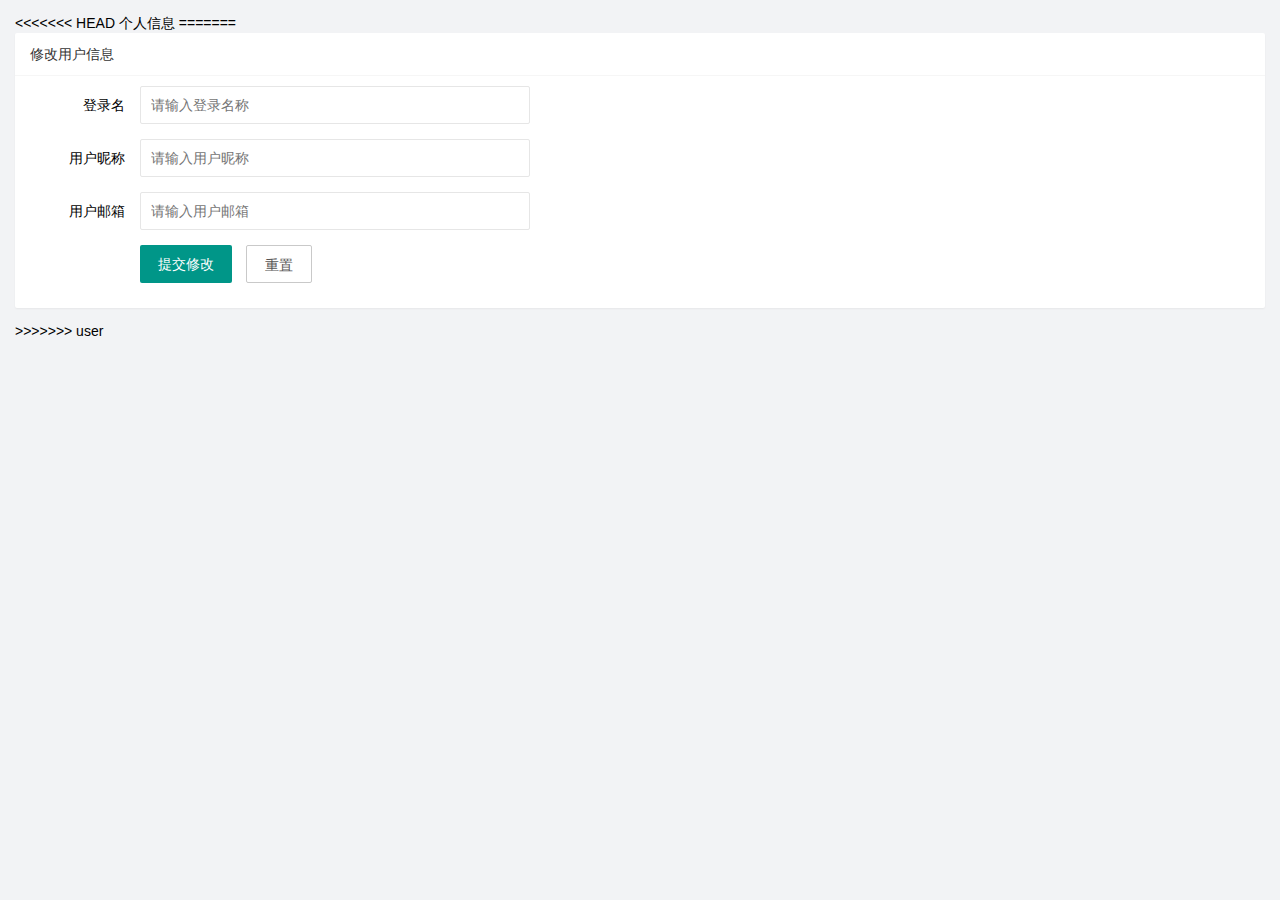
==== commit cf133c7a: "合并了user分支" ====
--- a/user/user_info.html
+++ b/user/user_info.html
@@ -6,6 +6,12 @@
     <meta http-equiv="X-UA-Compatible" content="IE=edge">
     <meta name="viewport" content="width=device-width, initial-scale=1.0">
     <title>Document</title>
+<<<<<<< HEAD
+</head>
+
+<body>
+    个人信息
+=======
     <link rel="stylesheet" href="/assets/lib/layui/css/layui.css">
     <link rel="stylesheet" href="/assets/css/user_info.css">
 </head>
@@ -53,6 +59,7 @@
     <script src="/assets/js/baseApi.js"></script>
     <!-- 导入自己的js -->
     <script src="/assets/js/user_info.js "></script>
+>>>>>>> user
 </body>
 
 </html>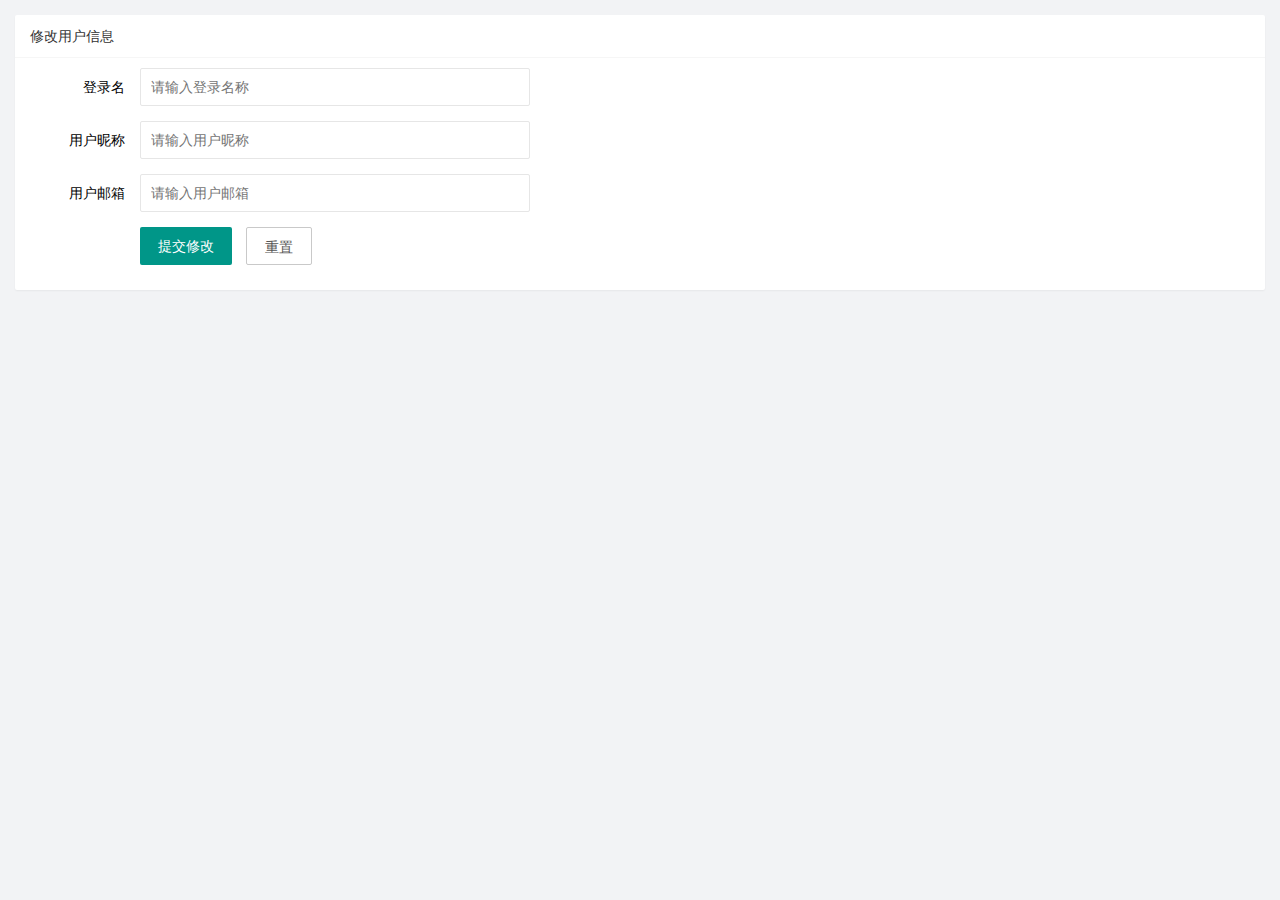
==== commit 067cef55: "保存修改" ====
--- a/user/user_info.html
+++ b/user/user_info.html
@@ -6,12 +6,6 @@
     <meta http-equiv="X-UA-Compatible" content="IE=edge">
     <meta name="viewport" content="width=device-width, initial-scale=1.0">
     <title>Document</title>
-<<<<<<< HEAD
-</head>
-
-<body>
-    个人信息
-=======
     <link rel="stylesheet" href="/assets/lib/layui/css/layui.css">
     <link rel="stylesheet" href="/assets/css/user_info.css">
 </head>
@@ -59,7 +53,6 @@
     <script src="/assets/js/baseApi.js"></script>
     <!-- 导入自己的js -->
     <script src="/assets/js/user_info.js "></script>
->>>>>>> user
 </body>
 
 </html>